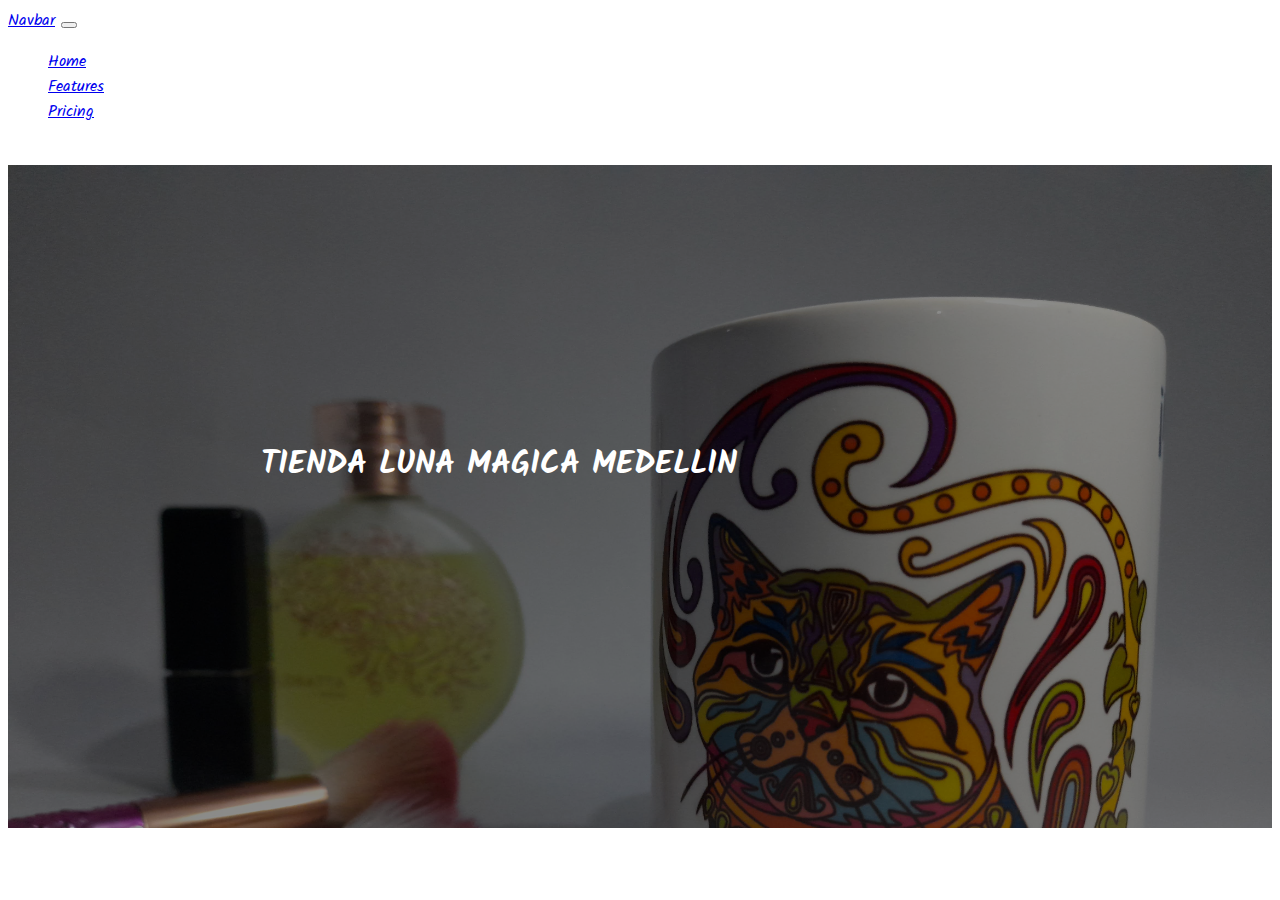
==== index.html @ 4fd4b734 "Se agrega fotografia y se cambian los titulos" ====
<!DOCTYPE html>
<html lang="en">
<head>
    <meta charset="UTF-8">
    <meta http-equiv="X-UA-Compatible" content="IE=edge">
    <meta name="viewport" content="width=device-width, initial-scale=1.0">
    <title>TIENDA LUNA MAGICA</title>
    <!-- CSS only -->
    <link href="https://cdn.jsdelivr.net/npm/bootstrap@5.2.0-beta1/dist/css/bootstrap.min.css" rel="stylesheet" integrity="sha384-0evHe/X+R7YkIZDRvuzKMRqM+OrBnVFBL6DOitfPri4tjfHxaWutUpFmBp4vmVor" crossorigin="anonymous">
    <link rel="stylesheet" href="https://cdn.jsdelivr.net/npm/bootstrap-icons@1.9.0/font/bootstrap-icons.css">
    <link rel="stylesheet" href="https://cdnjs.cloudflare.com/ajax/libs/animate.css/4.1.1/animate.min.css"/>
    <link rel="preconnect" href="https://fonts.googleapis.com">
    <link rel="preconnect" href="https://fonts.gstatic.com" crossorigin>
    <link href="https://fonts.googleapis.com/css2?family=Delius&family=Just+Another+Hand&family=Kalam&display=swap" rel="stylesheet">
    <link rel="stylesheet" href="./assets/styles/estilos.css">
</head>
<body class="fuente">

    <header>
        <nav class="navbar navbar-expand-lg bg-dark navbar-dark animate__animated animate__rubberBand">
            <div class="container-fluid">
              <a class="navbar-brand" href="#">Navbar</a>
              <button class="navbar-toggler" type="button" data-bs-toggle="collapse" data-bs-target="#navbarNav" aria-controls="navbarNav" aria-expanded="false" aria-label="Toggle navigation">
                <span class="navbar-toggler-icon"></span>
              </button>
              <div class="collapse navbar-collapse" id="navbarNav">
                <ul class="navbar-nav">
                  <li class="nav-item">
                    <a class="nav-link active" aria-current="page" href="#">Home</a>
                  </li>
                  <li class="nav-item">
                    <a class="nav-link" href="#">Features</a>
                  </li>
                  <li class="nav-item">
                    <a class="nav-link" href="#">Pricing</a>
                  </li>
                  <li class="nav-item">
                    <a class="nav-link disabled">Disabled</a>
                  </li>
                </ul>
              </div>
            </div>
        </nav>
    </header>
    <main>
     
      <section class="banner">
        <h1>TIENDA LUNA MAGICA MEDELLIN</h1>
      </section>
    </main>
    <footer>

    </footer>
   
    

    <!-- JavaScript Bundle with Popper -->
    <script src="https://cdn.jsdelivr.net/npm/bootstrap@5.2.0-beta1/dist/js/bootstrap.bundle.min.js" integrity="sha384-pprn3073KE6tl6bjs2QrFaJGz5/SUsLqktiwsUTF55Jfv3qYSDhgCecCxMW52nD2" crossorigin="anonymous"></script>
</body>
</html>
---- assets/styles/estilos.css ----
.banner{
    background-image: url("..//img/muggato.jpg");
    padding: 20% 30% 25% 20%;
    background-size: cover;
    background-position: top center;
    position: relative;
    z-index:1;
}

.banner::after{
    content: '';
    height: 100%;
    width:100%;
    background-color: black;
    position:absolute;
    top:0;
    left:0;
    opacity: 0.45;
    z-index: -1;
}

.fuente{
    font-family: 'Delius', cursive;
    font-family: 'Just Another Hand', cursive;
    font-family: 'Kalam', cursive;
    color:white;
}
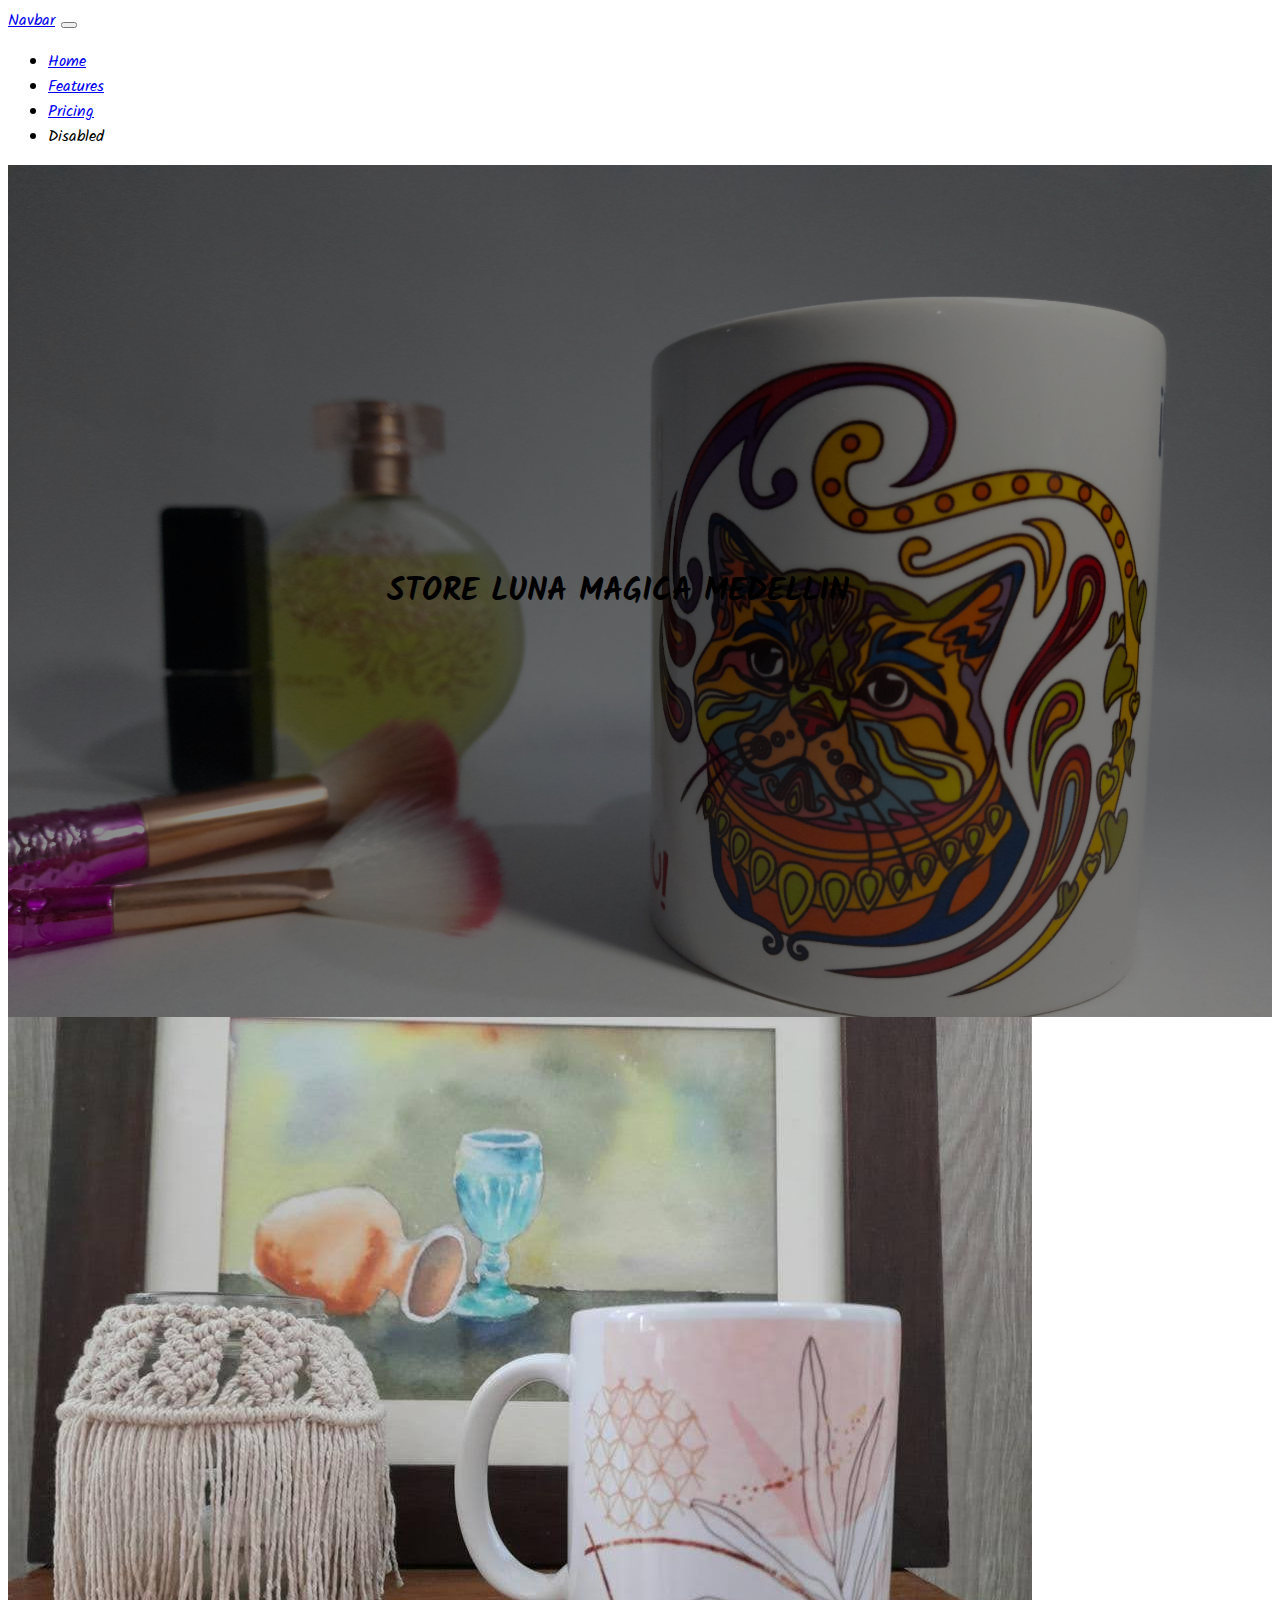
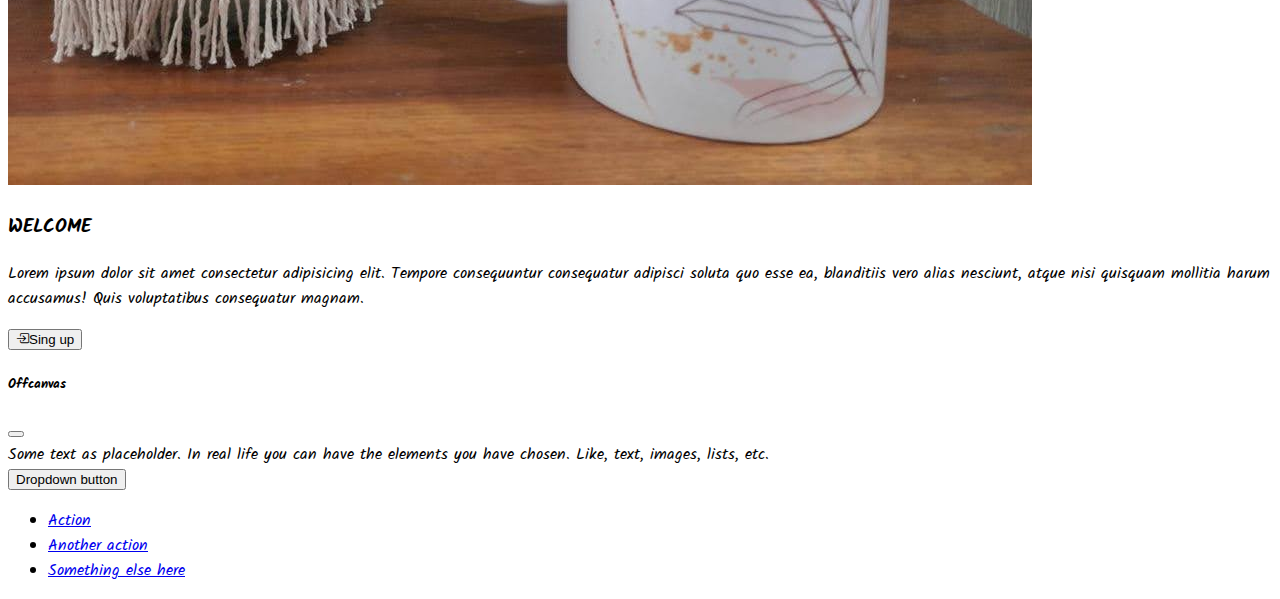
==== commit f2a4839b: "Creando Tienda" ====
--- a/index.html
+++ b/index.html
@@ -4,7 +4,7 @@
     <meta charset="UTF-8">
     <meta http-equiv="X-UA-Compatible" content="IE=edge">
     <meta name="viewport" content="width=device-width, initial-scale=1.0">
-    <title>TIENDA LUNA MAGICA</title>
+    <title>SHOP LUNA MAGICA</title>
     <!-- CSS only -->
     <link href="https://cdn.jsdelivr.net/npm/bootstrap@5.2.0-beta1/dist/css/bootstrap.min.css" rel="stylesheet" integrity="sha384-0evHe/X+R7YkIZDRvuzKMRqM+OrBnVFBL6DOitfPri4tjfHxaWutUpFmBp4vmVor" crossorigin="anonymous">
     <link rel="stylesheet" href="https://cdn.jsdelivr.net/npm/bootstrap-icons@1.9.0/font/bootstrap-icons.css">
@@ -44,8 +44,48 @@
     </header>
     <main>
      
-      <section class="banner">
-        <h1>TIENDA LUNA MAGICA MEDELLIN</h1>
+      <section class="banner text-white">
+        <h1>STORE LUNA MAGICA MEDELLIN</h1>
+      </section>
+      <section>
+        <div class="container mt-5">
+          <div class="row">
+            <div class="col-12 col-md-8">
+              <img src="./assets/img/MUG FLORES.jpg" alt="" class="img-fluid w-100">
+            </div>
+            <div class="col-12 col-md-4 align-self-center">
+              <h3>WELCOME</h3>
+              <P>Lorem ipsum dolor sit amet consectetur adipisicing elit. 
+                Tempore consequuntur consequatur adipisci soluta quo esse ea,
+                 blanditiis vero alias nesciunt, atque nisi quisquam mollitia 
+                 harum accusamus! Quis voluptatibus consequatur magnam.</P>
+              <button class="btn btn-primary" type="button" data-bs-toggle="offcanvas" data-bs-target="#offcanvasExample" aria-controls="offcanvasExample"><i class="bi bi-box-arrow-in-right me-2"></i>Sing up</button>
+            </div>
+          </div>
+        </div>
+      </section>
+      <section>
+        <div class="offcanvas offcanvas-end" tabindex="-1" id="offcanvasExample" aria-labelledby="offcanvasExampleLabel">
+          <div class="offcanvas-header">
+            <h5 class="offcanvas-title" id="offcanvasExampleLabel">Offcanvas</h5>
+            <button type="button" class="btn-close" data-bs-dismiss="offcanvas" aria-label="Close"></button>
+          </div>
+          <div class="offcanvas-body">
+            <div>
+              Some text as placeholder. In real life you can have the elements you have chosen. Like, text, images, lists, etc.
+            </div>
+            <div class="dropdown mt-3">
+              <button class="btn btn-secondary dropdown-toggle" type="button" data-bs-toggle="dropdown">
+                Dropdown button
+              </button>
+              <ul class="dropdown-menu">
+                <li><a class="dropdown-item" href="#">Action</a></li>
+                <li><a class="dropdown-item" href="#">Another action</a></li>
+                <li><a class="dropdown-item" href="#">Something else here</a></li>
+              </ul>
+            </div>
+          </div>
+        </div>
       </section>
     </main>
     <footer>
--- a/assets/styles/estilos.css
+++ b/assets/styles/estilos.css
@@ -1,6 +1,6 @@
 .banner{
     background-image: url("..//img/muggato.jpg");
-    padding: 20% 30% 25% 20%;
+    padding: 30% 30% 30% 30%;
     background-size: cover;
     background-position: top center;
     position: relative;
@@ -23,5 +23,4 @@
     font-family: 'Delius', cursive;
     font-family: 'Just Another Hand', cursive;
     font-family: 'Kalam', cursive;
-    color:white;
 }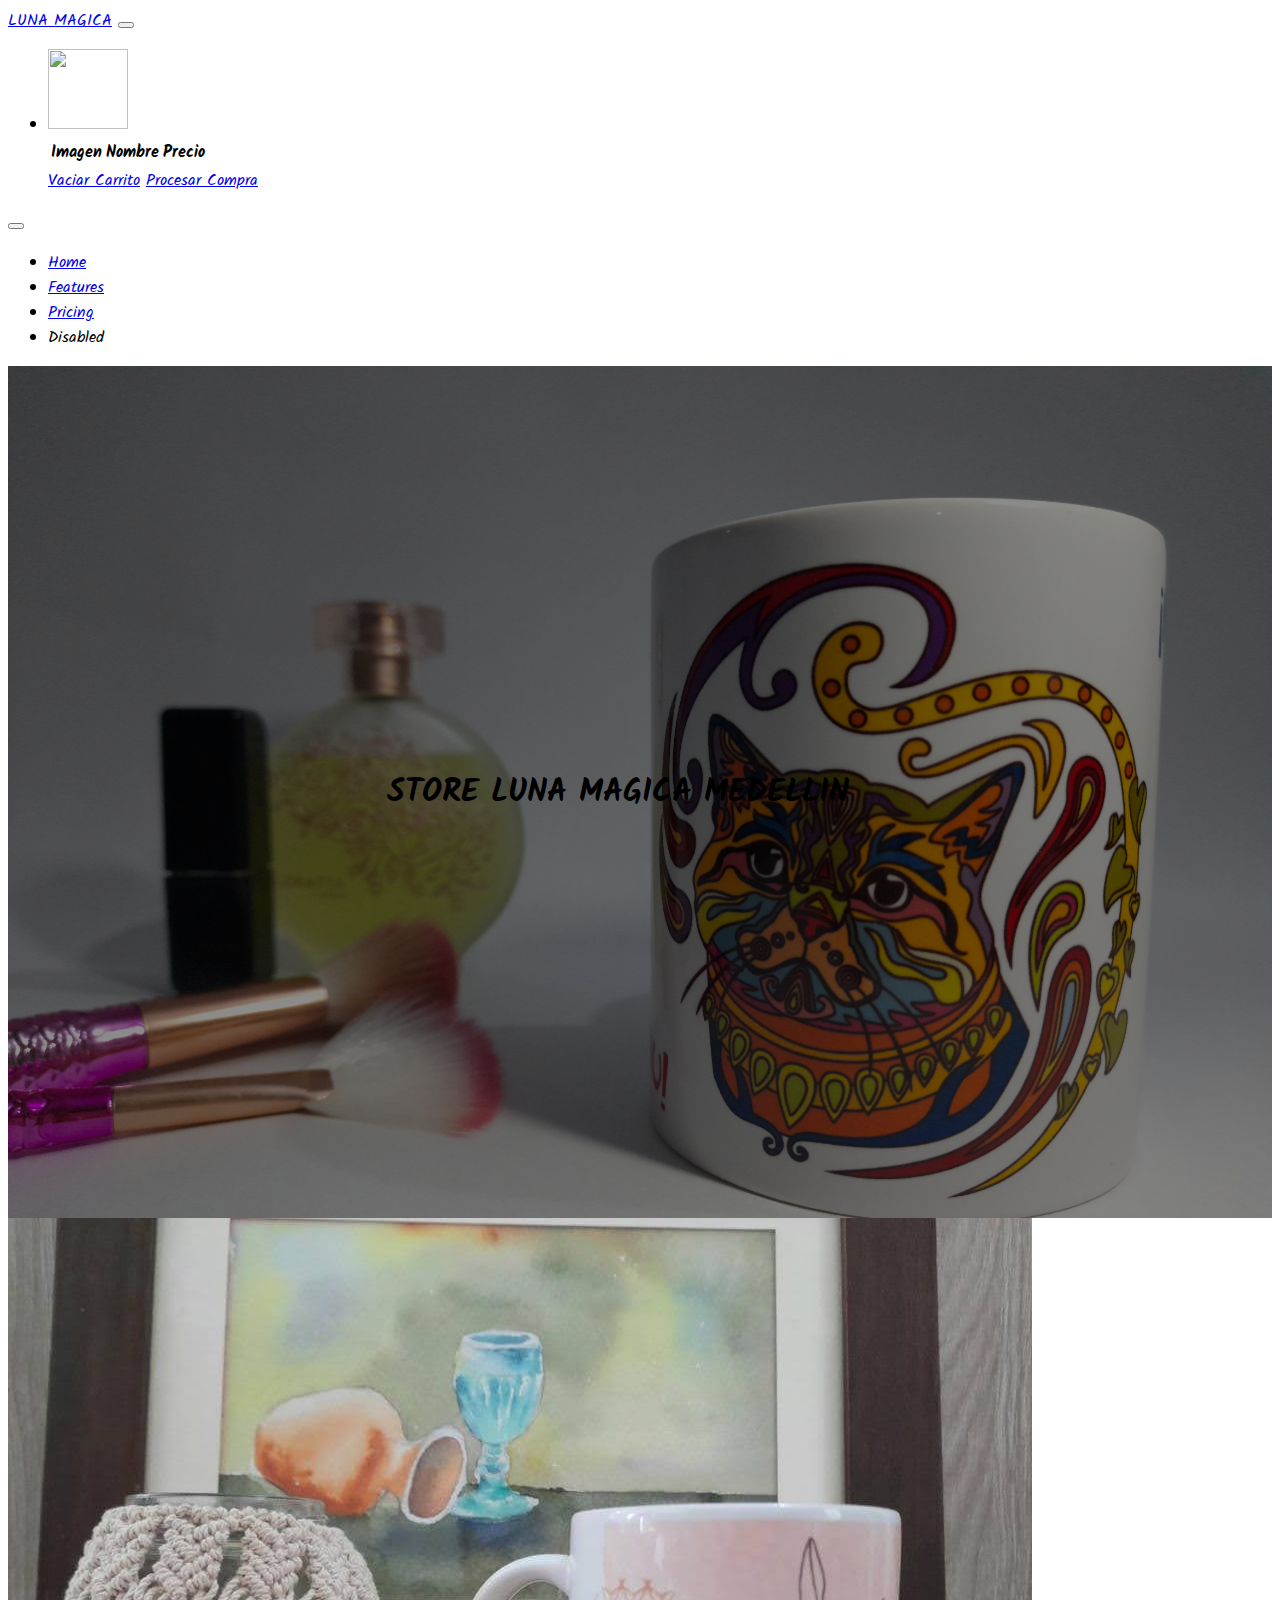
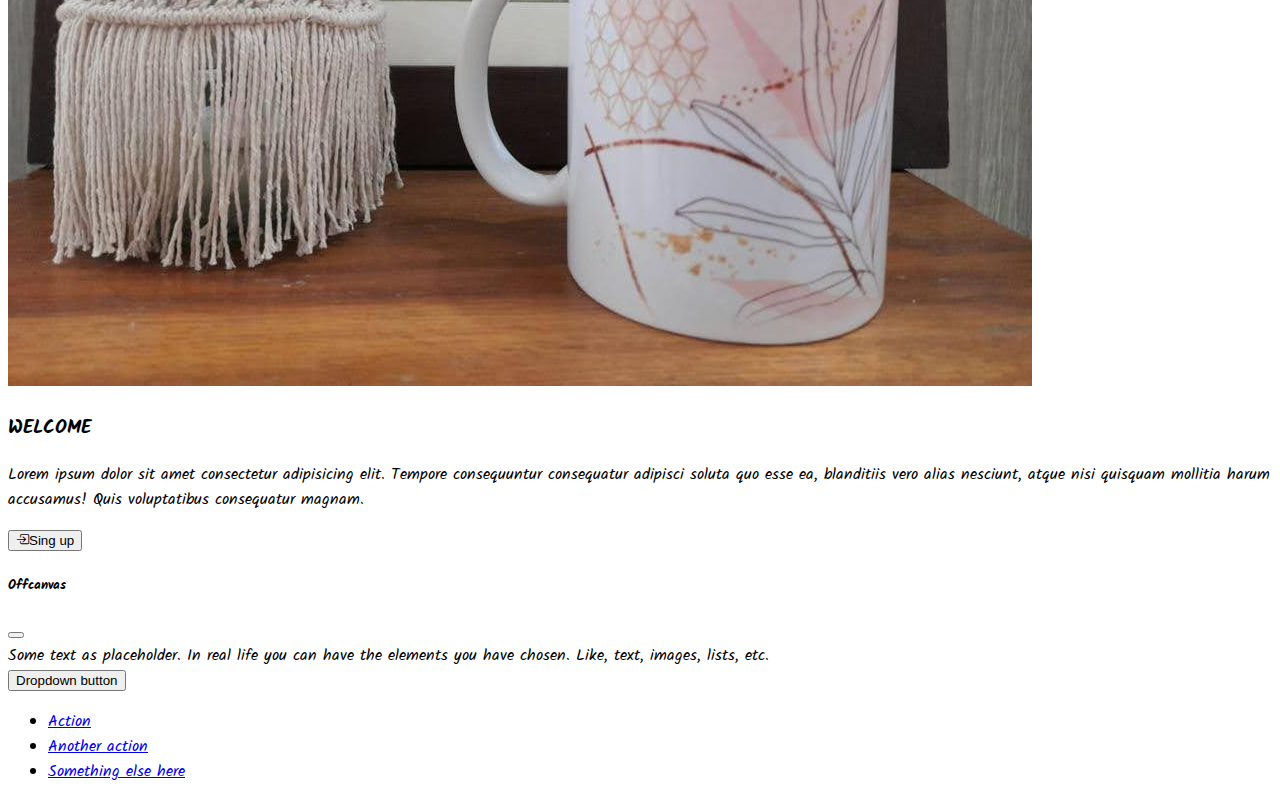
==== commit 5fa34a7a: "creacion de calificacion con estrellas y tratar de hacer el carrito de compras funcional" ====
--- a/index.html
+++ b/index.html
@@ -1,100 +1,140 @@
 <!DOCTYPE html>
 <html lang="en">
+
 <head>
-    <meta charset="UTF-8">
-    <meta http-equiv="X-UA-Compatible" content="IE=edge">
-    <meta name="viewport" content="width=device-width, initial-scale=1.0">
-    <title>SHOP LUNA MAGICA</title>
-    <!-- CSS only -->
-    <link href="https://cdn.jsdelivr.net/npm/bootstrap@5.2.0-beta1/dist/css/bootstrap.min.css" rel="stylesheet" integrity="sha384-0evHe/X+R7YkIZDRvuzKMRqM+OrBnVFBL6DOitfPri4tjfHxaWutUpFmBp4vmVor" crossorigin="anonymous">
-    <link rel="stylesheet" href="https://cdn.jsdelivr.net/npm/bootstrap-icons@1.9.0/font/bootstrap-icons.css">
-    <link rel="stylesheet" href="https://cdnjs.cloudflare.com/ajax/libs/animate.css/4.1.1/animate.min.css"/>
-    <link rel="preconnect" href="https://fonts.googleapis.com">
-    <link rel="preconnect" href="https://fonts.gstatic.com" crossorigin>
-    <link href="https://fonts.googleapis.com/css2?family=Delius&family=Just+Another+Hand&family=Kalam&display=swap" rel="stylesheet">
-    <link rel="stylesheet" href="./assets/styles/estilos.css">
+  <meta charset="UTF-8">
+  <meta http-equiv="X-UA-Compatible" content="IE=edge">
+  <meta name="viewport" content="width=device-width, initial-scale=1.0">
+  <title>SHOP LUNA MAGICA</title>
+
+  <!-- CSS only -->
+  <link href="https://cdn.jsdelivr.net/npm/bootstrap@5.2.0-beta1/dist/css/bootstrap.min.css" rel="stylesheet"
+    integrity="sha384-0evHe/X+R7YkIZDRvuzKMRqM+OrBnVFBL6DOitfPri4tjfHxaWutUpFmBp4vmVor" crossorigin="anonymous">
+  <link rel="stylesheet" href="https://cdn.jsdelivr.net/npm/bootstrap-icons@1.9.0/font/bootstrap-icons.css">
+  <link rel="stylesheet" href="https://cdnjs.cloudflare.com/ajax/libs/animate.css/4.1.1/animate.min.css" />
+  <link rel="preconnect" href="https://fonts.googleapis.com">
+  <link rel="preconnect" href="https://fonts.gstatic.com" crossorigin>
+  <link href="https://fonts.googleapis.com/css2?family=Delius&family=Just+Another+Hand&family=Kalam&display=swap"
+    rel="stylesheet">
+  <link rel="stylesheet" href="./assets/styles/estilos.css">
 </head>
+
 <body class="fuente">
 
-    <header>
-        <nav class="navbar navbar-expand-lg bg-dark navbar-dark animate__animated animate__rubberBand">
-            <div class="container-fluid">
-              <a class="navbar-brand" href="#">Navbar</a>
-              <button class="navbar-toggler" type="button" data-bs-toggle="collapse" data-bs-target="#navbarNav" aria-controls="navbarNav" aria-expanded="false" aria-label="Toggle navigation">
-                <span class="navbar-toggler-icon"></span>
-              </button>
-              <div class="collapse navbar-collapse" id="navbarNav">
-                <ul class="navbar-nav">
-                  <li class="nav-item">
-                    <a class="nav-link active" aria-current="page" href="#">Home</a>
-                  </li>
-                  <li class="nav-item">
-                    <a class="nav-link" href="#">Features</a>
-                  </li>
-                  <li class="nav-item">
-                    <a class="nav-link" href="#">Pricing</a>
-                  </li>
-                  <li class="nav-item">
-                    <a class="nav-link disabled">Disabled</a>
-                  </li>
-                </ul>
+  <header>
+    <nav class="navbar navbar-expand-lg bg-dark navbar-dark animate__animated animate__rubberBand">
+      <div class="container-fluid">
+        <a class="navbar-brand" href="#">LUNA MAGICA</a>
+        <button class="navbar-toggler" type="button" data-toggle="collapse" data-target="#navbarCollapse"
+          aria-controls="navbarCollapse" aria-expanded="false" aria-label="Toggle navigation">
+          <span class="navbar-toggler-icon"></span>
+        </button>
+        <div class="collapse navbar-collapse" id="navbarCollapse">
+          <ul class="navbar-nav mr-auto">
+            <li class="nav-item dropdown">
+              <img src="https://firebasestorage.googleapis.com/v0/b/tiendasuralmm.appspot.com/o/pngwing.com.png?alt=media&token=bc945079-8e1c-441e-b361-f908c00dd432" class="nav-link dropdown-toggle img-fluid" height="80px" width="80px" href="#"
+                id="dropdown01" data-toggle="dropdown" aria-haspopup="true" aria-expanded="false"></img>
+              <div id="carrito" class="dropdown-menu" aria-labelledby="navbarCollapse">
+                <table id="lista-carrito" class="table">
+                  <thead>
+                    <tr>
+                      <th>Imagen</th>
+                      <th>Nombre</th>
+                      <th>Precio</th>
+                      <th></th>
+                    </tr>
+                  </thead>
+                  <tbody></tbody>
+                </table>
+
+                <a href="#" id="vaciar-carrito" class="btn btn-primary btn-block">Vaciar Carrito</a>
+                <a href="#" id="procesar-pedido" class="btn btn-danger btn-block">Procesar
+                  Compra</a>
               </div>
-            </div>
-        </nav>
-    </header>
-    <main>
-     
-      <section class="banner text-white">
-        <h1>STORE LUNA MAGICA MEDELLIN</h1>
-      </section>
-      <section>
-        <div class="container mt-5">
-          <div class="row">
-            <div class="col-12 col-md-8">
-              <img src="./assets/img/MUG FLORES.jpg" alt="" class="img-fluid w-100">
-            </div>
-            <div class="col-12 col-md-4 align-self-center">
-              <h3>WELCOME</h3>
-              <P>Lorem ipsum dolor sit amet consectetur adipisicing elit. 
-                Tempore consequuntur consequatur adipisci soluta quo esse ea,
-                 blanditiis vero alias nesciunt, atque nisi quisquam mollitia 
-                 harum accusamus! Quis voluptatibus consequatur magnam.</P>
-              <button class="btn btn-primary" type="button" data-bs-toggle="offcanvas" data-bs-target="#offcanvasExample" aria-controls="offcanvasExample"><i class="bi bi-box-arrow-in-right me-2"></i>Sing up</button>
-            </div>
+            </li>
+          </ul>
+        </div>
+        <button class="navbar-toggler" type="button" data-bs-toggle="collapse" data-bs-target="#navbarNav"
+          aria-controls="navbarNav" aria-expanded="false" aria-label="Toggle navigation">
+          <span class="navbar-toggler-icon"></span>
+        </button>
+        <div class="collapse navbar-collapse" id="navbarNav">
+          <ul class="navbar-nav">
+            <li class="nav-item">
+              <a class="nav-link active" aria-current="page" href="#">Home</a>
+            </li>
+            <li class="nav-item">
+              <a class="nav-link" href="#">Features</a>
+            </li>
+            <li class="nav-item">
+              <a class="nav-link" href="#">Pricing</a>
+            </li>
+            <li class="nav-item">
+              <a class="nav-link disabled">Disabled</a>
+            </li>
+          </ul>
+        </div>
+      </div>
+    </nav>
+  </header>
+  <main>
+    <section class="banner text-white">
+      <h1>STORE LUNA MAGICA MEDELLIN</h1>
+    </section>
+    <section>
+      <div class="container mt-5">
+        <div class="row">
+          <div class="col-12 col-md-8">
+            <img src="./assets/img/MUG FLORES.jpg" alt="" class="img-fluid w-100">
+          </div>
+          <div class="col-12 col-md-4 align-self-center">
+            <h3>WELCOME</h3>
+            <P>Lorem ipsum dolor sit amet consectetur adipisicing elit.
+              Tempore consequuntur consequatur adipisci soluta quo esse ea,
+              blanditiis vero alias nesciunt, atque nisi quisquam mollitia
+              harum accusamus! Quis voluptatibus consequatur magnam.</P>
+            <button class="btn btn-primary" type="button" data-bs-toggle="offcanvas" data-bs-target="#offcanvasExample"
+              aria-controls="offcanvasExample"><i class="bi bi-box-arrow-in-right me-2"></i>Sing up</button>
           </div>
         </div>
-      </section>
-      <section>
-        <div class="offcanvas offcanvas-end" tabindex="-1" id="offcanvasExample" aria-labelledby="offcanvasExampleLabel">
-          <div class="offcanvas-header">
-            <h5 class="offcanvas-title" id="offcanvasExampleLabel">Offcanvas</h5>
-            <button type="button" class="btn-close" data-bs-dismiss="offcanvas" aria-label="Close"></button>
+      </div>
+    </section>
+    <section>
+      <div class="offcanvas offcanvas-end" tabindex="-1" id="offcanvasExample" aria-labelledby="offcanvasExampleLabel">
+        <div class="offcanvas-header">
+          <h5 class="offcanvas-title" id="offcanvasExampleLabel">Offcanvas</h5>
+          <button type="button" class="btn-close" data-bs-dismiss="offcanvas" aria-label="Close"></button>
+        </div>
+        <div class="offcanvas-body">
+          <div>
+            Some text as placeholder. In real life you can have the elements you have chosen. Like, text, images, lists,
+            etc.
           </div>
-          <div class="offcanvas-body">
-            <div>
-              Some text as placeholder. In real life you can have the elements you have chosen. Like, text, images, lists, etc.
-            </div>
-            <div class="dropdown mt-3">
-              <button class="btn btn-secondary dropdown-toggle" type="button" data-bs-toggle="dropdown">
-                Dropdown button
-              </button>
-              <ul class="dropdown-menu">
-                <li><a class="dropdown-item" href="#">Action</a></li>
-                <li><a class="dropdown-item" href="#">Another action</a></li>
-                <li><a class="dropdown-item" href="#">Something else here</a></li>
-              </ul>
-            </div>
+          <div class="dropdown mt-3">
+            <button class="btn btn-secondary dropdown-toggle" type="button" data-bs-toggle="dropdown">
+              Dropdown button
+            </button>
+            <ul class="dropdown-menu">
+              <li><a class="dropdown-item" href="#">Action</a></li>
+              <li><a class="dropdown-item" href="#">Another action</a></li>
+              <li><a class="dropdown-item" href="#">Something else here</a></li>
+            </ul>
           </div>
         </div>
-      </section>
-    </main>
-    <footer>
+      </div>
+    </section>
+  </main>
+  <footer>
 
-    </footer>
-   
-    
+  </footer>
 
-    <!-- JavaScript Bundle with Popper -->
-    <script src="https://cdn.jsdelivr.net/npm/bootstrap@5.2.0-beta1/dist/js/bootstrap.bundle.min.js" integrity="sha384-pprn3073KE6tl6bjs2QrFaJGz5/SUsLqktiwsUTF55Jfv3qYSDhgCecCxMW52nD2" crossorigin="anonymous"></script>
+
+
+  <!-- JavaScript Bundle with Popper -->
+
+  <script src="https://cdn.jsdelivr.net/npm/bootstrap@5.2.0-beta1/dist/js/bootstrap.bundle.min.js"
+    integrity="sha384-pprn3073KE6tl6bjs2QrFaJGz5/SUsLqktiwsUTF55Jfv3qYSDhgCecCxMW52nD2"
+    crossorigin="anonymous"></script>
 </body>
+
 </html>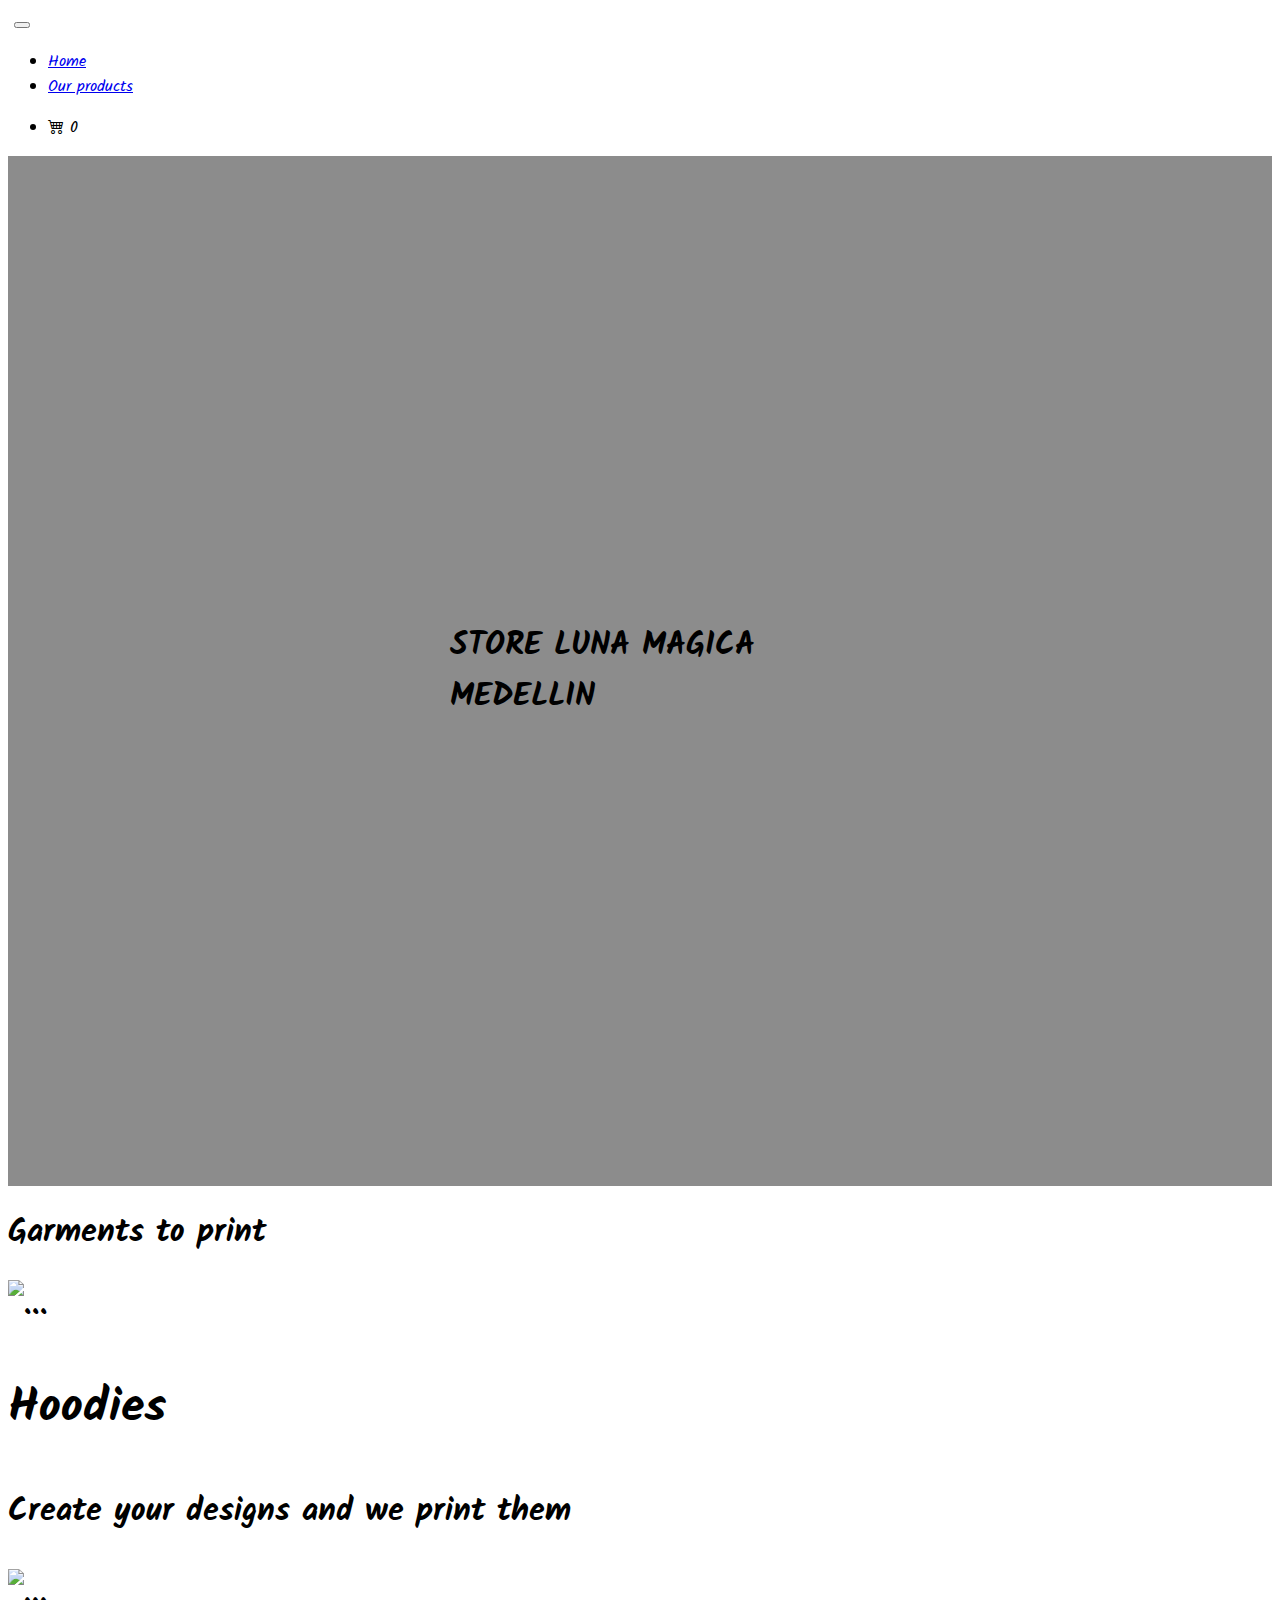
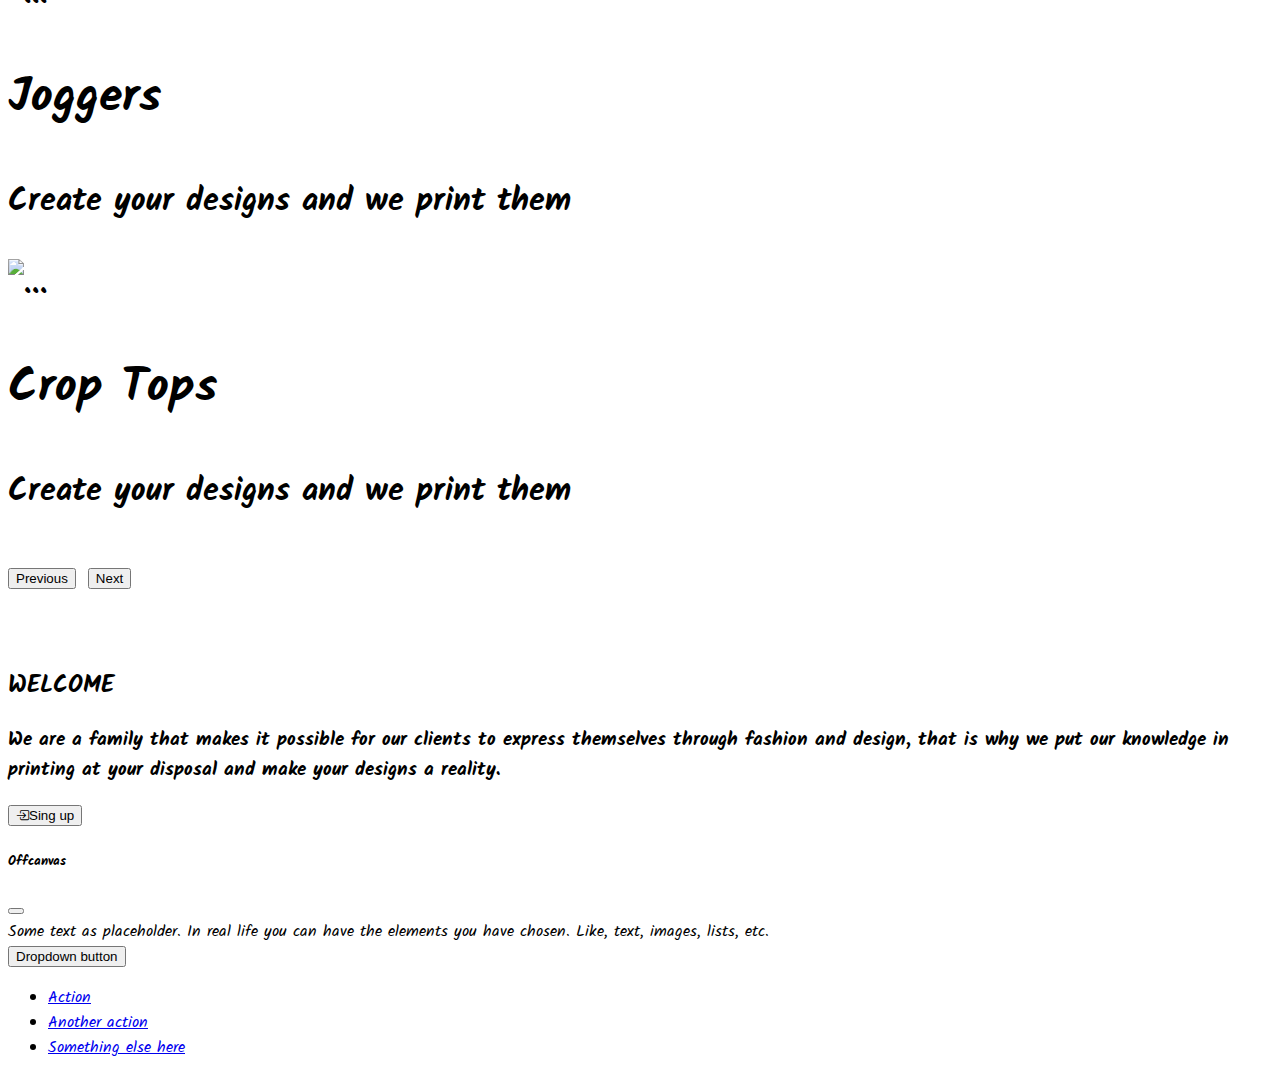
==== commit aedfb2d2: "Se modificaron las imagenes, se hizo el carrito de compras, se cambióo el idioma, se orginaizó el ba" ====
--- a/index.html
+++ b/index.html
@@ -22,77 +22,89 @@
 <body class="fuente">
 
   <header>
-    <nav class="navbar navbar-expand-lg bg-dark navbar-dark animate__animated animate__rubberBand">
-      <div class="container-fluid">
-        <a class="navbar-brand" href="#">LUNA MAGICA</a>
-        <button class="navbar-toggler" type="button" data-toggle="collapse" data-target="#navbarCollapse"
-          aria-controls="navbarCollapse" aria-expanded="false" aria-label="Toggle navigation">
-          <span class="navbar-toggler-icon"></span>
-        </button>
-        <div class="collapse navbar-collapse" id="navbarCollapse">
-          <ul class="navbar-nav mr-auto">
-            <li class="nav-item dropdown">
-              <img src="https://firebasestorage.googleapis.com/v0/b/tiendasuralmm.appspot.com/o/pngwing.com.png?alt=media&token=bc945079-8e1c-441e-b361-f908c00dd432" class="nav-link dropdown-toggle img-fluid" height="80px" width="80px" href="#"
-                id="dropdown01" data-toggle="dropdown" aria-haspopup="true" aria-expanded="false"></img>
-              <div id="carrito" class="dropdown-menu" aria-labelledby="navbarCollapse">
-                <table id="lista-carrito" class="table">
-                  <thead>
-                    <tr>
-                      <th>Imagen</th>
-                      <th>Nombre</th>
-                      <th>Precio</th>
-                      <th></th>
-                    </tr>
-                  </thead>
-                  <tbody></tbody>
-                </table>
-
-                <a href="#" id="vaciar-carrito" class="btn btn-primary btn-block">Vaciar Carrito</a>
-                <a href="#" id="procesar-pedido" class="btn btn-danger btn-block">Procesar
-                  Compra</a>
-              </div>
-            </li>
-          </ul>
+    <nav class="navbar navbar-expand-lg bg-white navbar-white fixed-top"> 
+        <div class="container-fluid">
+            <img src="https://firebasestorage.googleapis.com/v0/b/tiendasuralmm.appspot.com/o/LOGO%20LM.png?alt=media&token=22d0e143-7b17-4a8d-b4b5-7067cfffbb45 " alt="" class="img-fluid w-40">
+            <button class="navbar-toggler" type="button" data-bs-toggle="collapse" data-bs-target="#navbarNav"
+                aria-controls="navbarNav" aria-expanded="false" aria-label="Toggle navigation">
+                <span class="navbar-toggler-icon"></span>
+            </button>
+            <div class="collapse navbar-collapse" id="navbarNav">
+                <ul class="navbar-nav">
+                    <li class="nav-item">
+                        <a class="nav-link active fs-2" aria-current="page" href="#">Home</a>
+                    </li>
+                    <li class="nav-item">
+                        <a class="nav-link fs-2" href="./src/views/tienda.html">Our products</a>
+                    </li>
+                </ul>
+                <ul class="navbar-nav ms-auto">
+                    <li class="nav-item">
+                        <a class="nav-link">
+                            <i class="bi bi-cart4 fs-2"></i>
+                            <span
+                                class="position-absolute top-10 start-10 translate-middle badge rounded-pill bg-danger"
+                                id="pildora">
+                                0
+                            </span>
+                        </a>
+                    </li>
+                </ul>
+            </div>
         </div>
-        <button class="navbar-toggler" type="button" data-bs-toggle="collapse" data-bs-target="#navbarNav"
-          aria-controls="navbarNav" aria-expanded="false" aria-label="Toggle navigation">
-          <span class="navbar-toggler-icon"></span>
-        </button>
-        <div class="collapse navbar-collapse" id="navbarNav">
-          <ul class="navbar-nav">
-            <li class="nav-item">
-              <a class="nav-link active" aria-current="page" href="#">Home</a>
-            </li>
-            <li class="nav-item">
-              <a class="nav-link" href="#">Features</a>
-            </li>
-            <li class="nav-item">
-              <a class="nav-link" href="#">Pricing</a>
-            </li>
-            <li class="nav-item">
-              <a class="nav-link disabled">Disabled</a>
-            </li>
-          </ul>
-        </div>
-      </div>
     </nav>
-  </header>
+</header>
   <main>
     <section class="banner text-white">
       <h1>STORE LUNA MAGICA MEDELLIN</h1>
     </section>
+    <div id="carouselExampleControls" class="mt-4 mb-4 container container- fluid carousel slide"
+        data-bs-ride="carousel">
+        <div id="UNIVERSOS" class="carousel-inner">
+            <h1 class="text-center text-danger">Garments to print<h1>
+                    <div class="carousel-item active">
+                        <img src="https://firebasestorage.googleapis.com/v0/b/tiendasuralmm.appspot.com/o/WhatsApp%20Image%202022-08-21%20at%2010.29.25%20PM.jpeg?alt=media&token=3268a30c-952f-4297-9938-12c94c659ab9" class="d-block w-100" alt="...">
+                        <div class="carousel-caption d-none d-md-block">
+                            <h2 class="text-white">Hoodies</h2>
+                            <p class="fs-2 text-white">Create your designs and we print them</p>
+                        </div>
+                    </div>
+                    <div class="carousel-item">
+                        <img src="https://firebasestorage.googleapis.com/v0/b/tiendasuralmm.appspot.com/o/WhatsApp%20Image%202022-08-21%20at%2010.30.03%20PM.jpeg?alt=media&token=82d26ba8-e2f9-401a-9bf8-bee4523693da" class="d-block w-100" alt="...">
+                        <div class="carousel-caption d-none d-md-block">
+                            <h2 class="text-warning">Joggers</h2>
+                            <p class="fs-2 text-warning ">Create your designs and we print them</p>
+                        </div>
+                    </div>
+                    <div class="carousel-item">
+                        <img src="https://firebasestorage.googleapis.com/v0/b/tiendasuralmm.appspot.com/o/WhatsApp%20Image%202022-08-21%20at%2010.40.39%20PM.jpeg?alt=media&token=54ee3870-b054-4670-a345-71ec929a7bbc" class="d-block w-100" alt="...">
+                        <div class="carousel-caption d-none d-md-block">
+                            <h2 class="text-white">Crop Tops</h2>
+                            <p class="fs-2 text-white ">Create your designs and we print them</p>
+                        </div>
+                    </div>
+                    <button class="carousel-control-prev" type="button" data-bs-target="#carouselExampleControls"
+                        data-bs-slide="prev">
+                        <span class="carousel-control-prev-icon" aria-hidden="true"></span>
+                        <span class="visually-hidden">Previous</span>
+                    </button>
+                    <button class="carousel-control-next" type="button" data-bs-target="#carouselExampleControls"
+                        data-bs-slide="next">
+                        <span class="carousel-control-next-icon" aria-hidden="true"></span>
+                        <span class="visually-hidden">Next</span>
+                    </button>
+        </div>
+    </div>
     <section>
       <div class="container mt-5">
         <div class="row">
           <div class="col-12 col-md-8">
-            <img src="./assets/img/MUG FLORES.jpg" alt="" class="img-fluid w-100">
+            <img src="https://firebasestorage.googleapis.com/v0/b/tiendasuralmm.appspot.com/o/azul1.webp?alt=media&token=1fa7bdeb-3cb6-4647-a988-6df6b3a371dc" alt="" class="img-fluid w-100">
           </div>
           <div class="col-12 col-md-4 align-self-center">
-            <h3>WELCOME</h3>
-            <P>Lorem ipsum dolor sit amet consectetur adipisicing elit.
-              Tempore consequuntur consequatur adipisci soluta quo esse ea,
-              blanditiis vero alias nesciunt, atque nisi quisquam mollitia
-              harum accusamus! Quis voluptatibus consequatur magnam.</P>
+            <h2>WELCOME</h2>
+            <h3>We are a family that makes it possible for our clients to express themselves through fashion and design, 
+              that is why we put our knowledge in printing at your disposal and make your designs a reality.</h3>
             <button class="btn btn-primary" type="button" data-bs-toggle="offcanvas" data-bs-target="#offcanvasExample"
               aria-controls="offcanvasExample"><i class="bi bi-box-arrow-in-right me-2"></i>Sing up</button>
           </div>
@@ -130,11 +142,14 @@
 
 
 
+  <script src="../controllers/aprendiendoarraymetodos.js"></script>
+  <script src="../controllers/ampliarinformacion.js"></script>
   <!-- JavaScript Bundle with Popper -->
 
   <script src="https://cdn.jsdelivr.net/npm/bootstrap@5.2.0-beta1/dist/js/bootstrap.bundle.min.js"
     integrity="sha384-pprn3073KE6tl6bjs2QrFaJGz5/SUsLqktiwsUTF55Jfv3qYSDhgCecCxMW52nD2"
     crossorigin="anonymous"></script>
+    
 </body>
 
 </html>--- a/assets/styles/estilos.css
+++ b/assets/styles/estilos.css
@@ -1,6 +1,6 @@
 .banner{
-    background-image: url("..//img/muggato.jpg");
-    padding: 30% 30% 30% 30%;
+    background-image: url("https://firebasestorage.googleapis.com/v0/b/tiendasuralmm.appspot.com/o/azul2.webp?alt=media&token=4a90d1d7-1046-4c18-a577-a3227c2d5086");
+    padding: 35% 35% 35% 35%;
     background-size: cover;
     background-position: top center;
     position: relative;
@@ -23,4 +23,7 @@
     font-family: 'Delius', cursive;
     font-family: 'Just Another Hand', cursive;
     font-family: 'Kalam', cursive;
+}
+#cuadros{
+    background-color: lightpink;
 }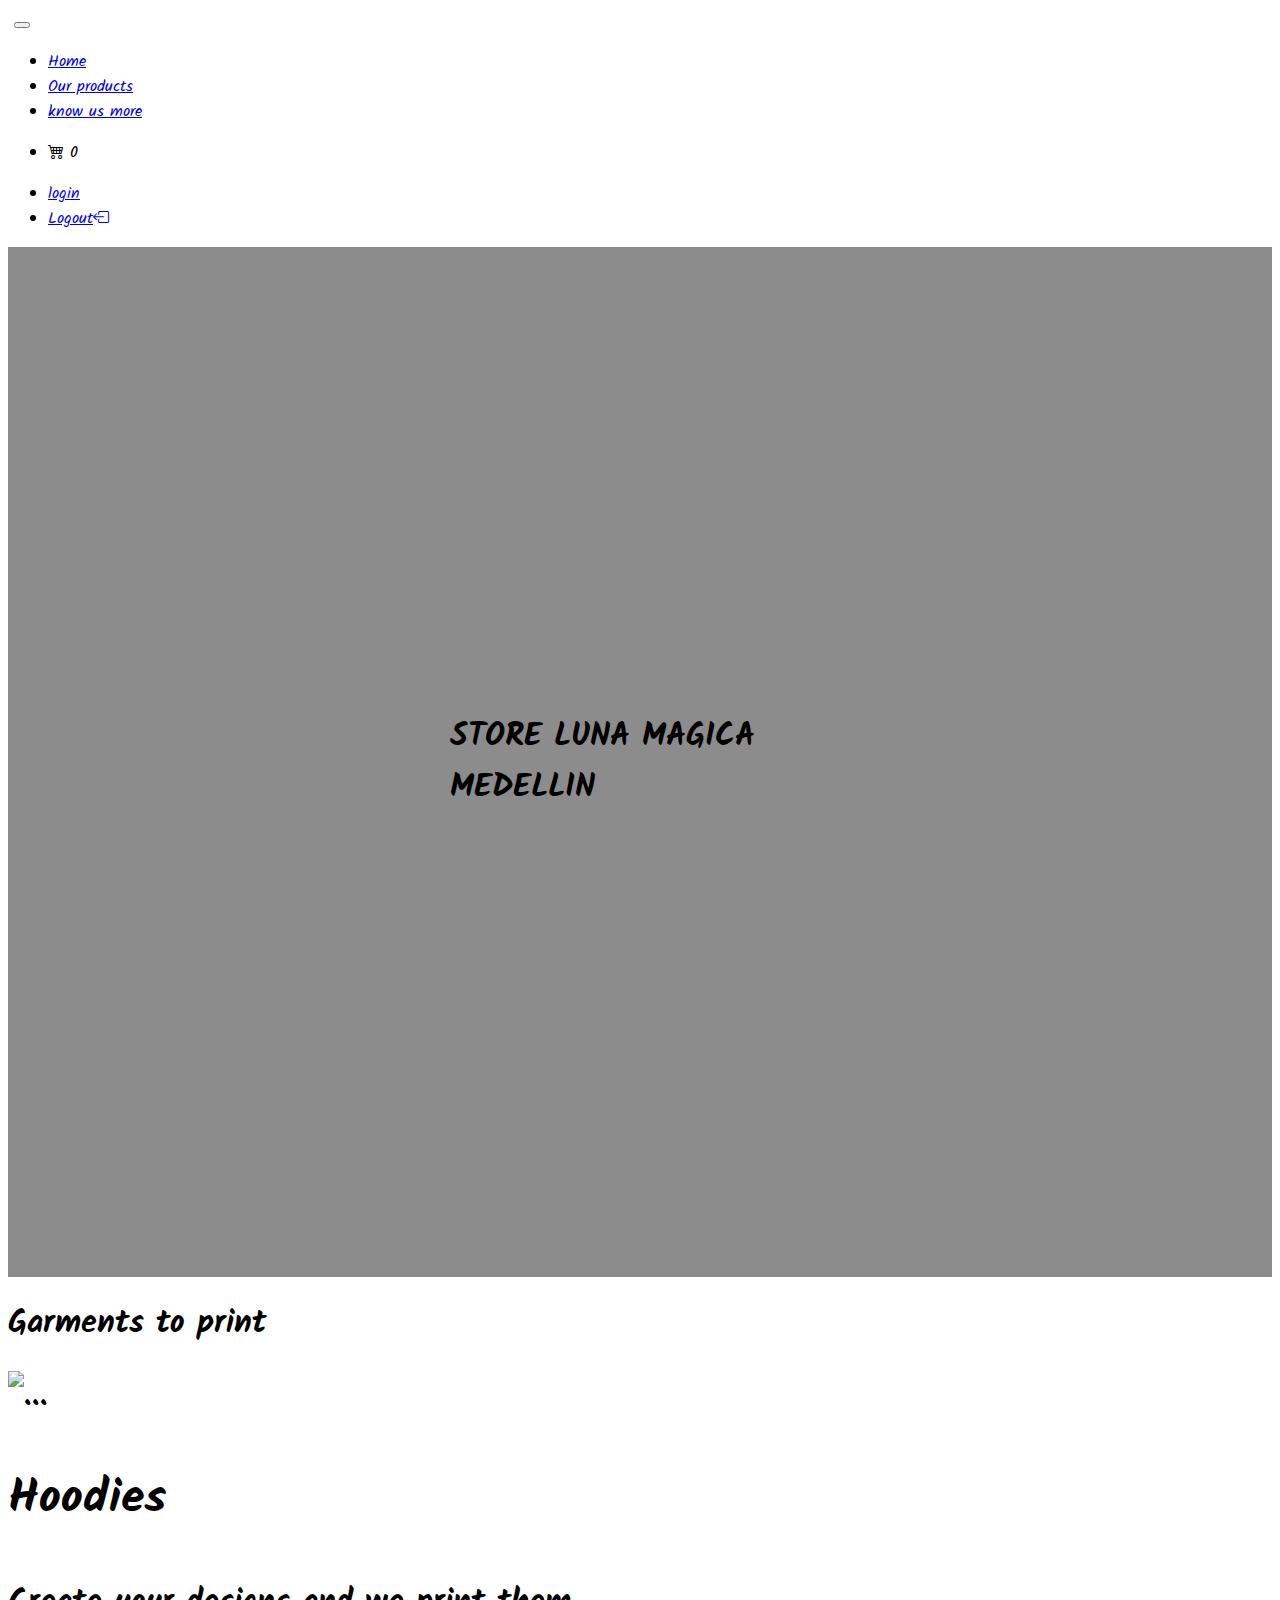
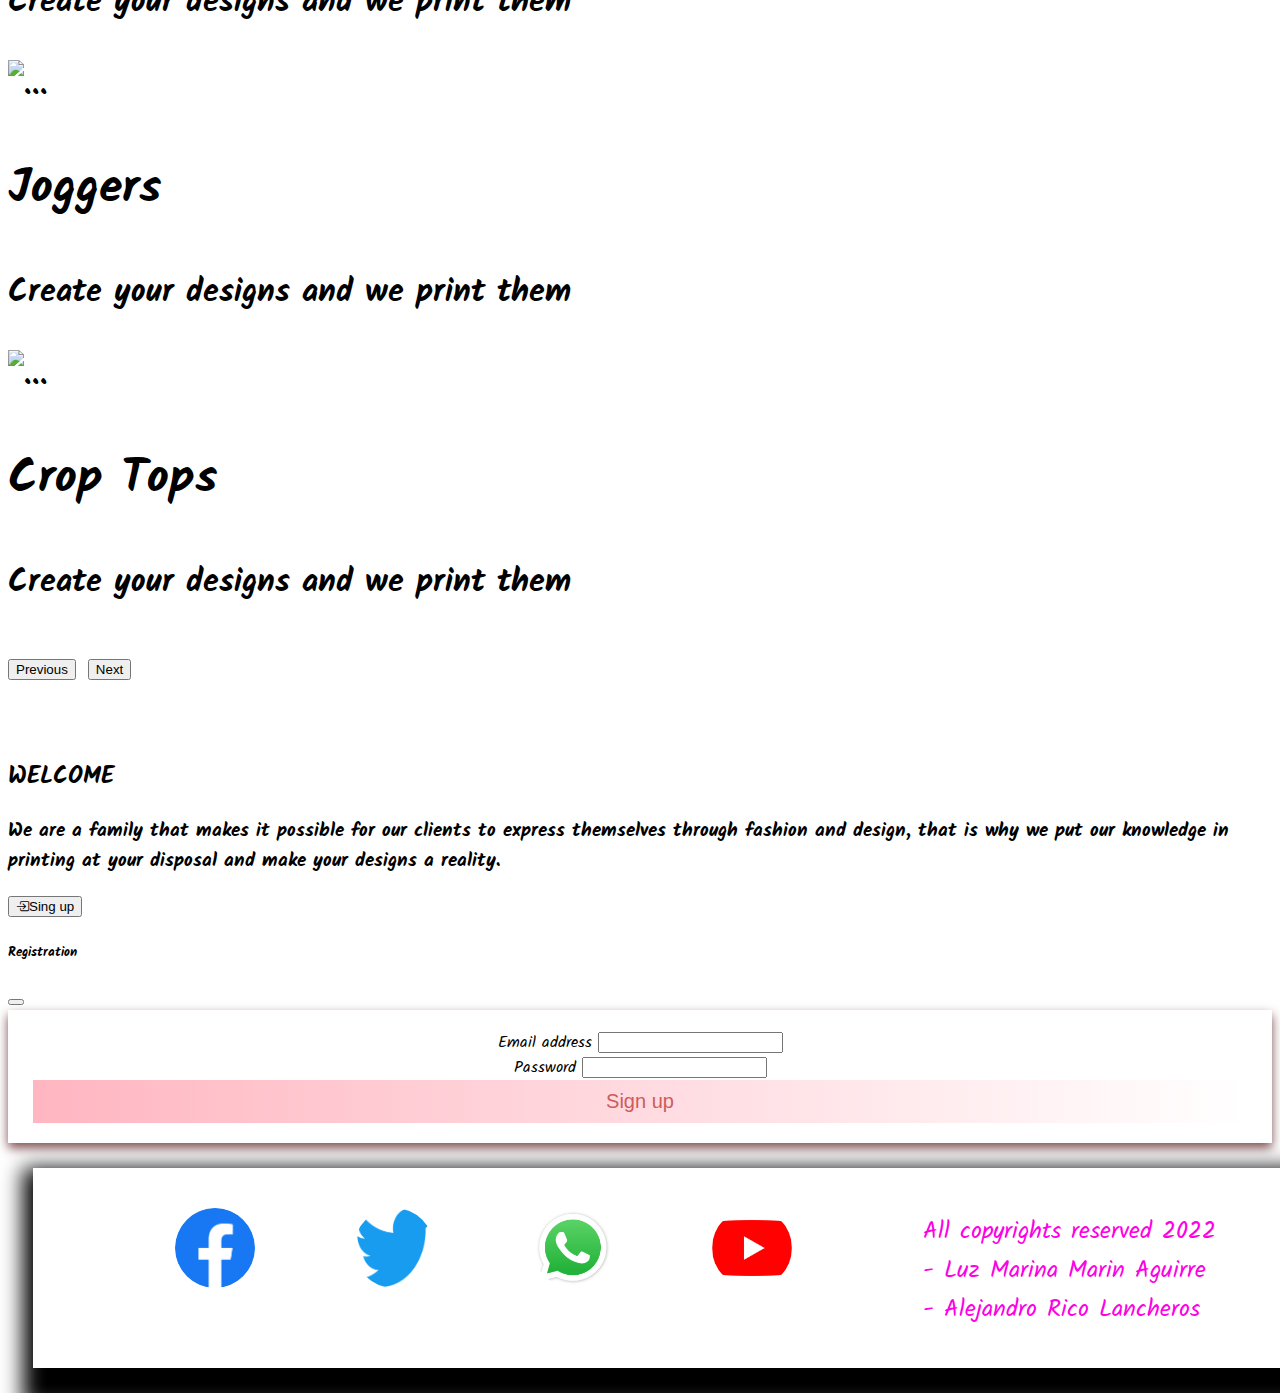
==== commit e7a82866: "Se crea proyecto" ====
--- a/index.html
+++ b/index.html
@@ -37,7 +37,12 @@
                     <li class="nav-item">
                         <a class="nav-link fs-2" href="./src/views/tienda.html">Our products</a>
                     </li>
+                    <li class="nav-item">
+                      <a class="nav-link fs-2" href="./src/views/Informacion.html">know us more
+                      </a>
+                  </li>
                 </ul>
+                                
                 <ul class="navbar-nav ms-auto">
                     <li class="nav-item">
                         <a class="nav-link">
@@ -50,6 +55,15 @@
                         </a>
                     </li>
                 </ul>
+                <ul class="navbar-nav ">
+                  <li class="nav-item">
+                    <a id="usuario" class="nav-link fs-2" aria-current="page" href="./src/views/login.html">login</a>
+                  </li>
+  
+                  <li class="nav-item">
+                      <a id="botonsalir" class="nav-link fs-2 " aria-current="page" href="./servicios/logout.js">Logout<i class="bi bi-box-arrow-left"></i></a>
+                  </li>
+                </ul>                
             </div>
         </div>
     </nav>
@@ -111,27 +125,29 @@
         </div>
       </div>
     </section>
+    
     <section>
       <div class="offcanvas offcanvas-end" tabindex="-1" id="offcanvasExample" aria-labelledby="offcanvasExampleLabel">
         <div class="offcanvas-header">
-          <h5 class="offcanvas-title" id="offcanvasExampleLabel">Offcanvas</h5>
+          <h5 class="offcanvas-title" id="offcanvasExampleLabel">Registration</h5>
           <button type="button" class="btn-close" data-bs-dismiss="offcanvas" aria-label="Close"></button>
         </div>
         <div class="offcanvas-body">
           <div>
-            Some text as placeholder. In real life you can have the elements you have chosen. Like, text, images, lists,
-            etc.
+            <form id="formulario">
+              <div class="mb-3">
+                <label class="form-label">Email address</label>
+                <input type="email" class="form-control" id="correo" >
+              </div>
+              <div class="mb-3">
+                <label  class="form-label">Password</label>
+                <input type="password" class="form-control" id="password" >
+                
+              </div>
+              <button type="submit" class="btn btn-primary" id="botonRegistro">Sign up</button>
+            </form>
           </div>
-          <div class="dropdown mt-3">
-            <button class="btn btn-secondary dropdown-toggle" type="button" data-bs-toggle="dropdown">
-              Dropdown button
-            </button>
-            <ul class="dropdown-menu">
-              <li><a class="dropdown-item" href="#">Action</a></li>
-              <li><a class="dropdown-item" href="#">Another action</a></li>
-              <li><a class="dropdown-item" href="#">Something else here</a></li>
-            </ul>
-          </div>
+          
         </div>
       </div>
     </section>
@@ -140,15 +156,37 @@
 
   </footer>
 
+  <section id="cajas_redes">
 
+    <div class="cajas_redes2">
+        <div class="cubo_red">
+            <a href="https://www.facebook.com/profile.php?id=100011945113283" target="_blank"
+                class="facebok"></a>
+            <a href="https://twitter.com/Teemotroll21" target="_blank" class="twiter"></a>
+            <a href="https://www.whatsapp.com/?lang=es" target="_blank" class="wasap"></a>
+            <a href="https://www.youtube.com/watch?v=saGYMhApaH8" target="_blank" class="youtube"></a>
+        </div>
+        <div class="derechos_de_autor">
+            <p class="letra_autor text-muted">All copyrights reserved 2022 - Luz Marina Marin Aguirre - Alejandro Rico Lancheros</p>
+        </div>
+    </div>
 
-  <script src="../controllers/aprendiendoarraymetodos.js"></script>
-  <script src="../controllers/ampliarinformacion.js"></script>
+</section>
+
+  
+  
+  <script src="./servicios/conexionFireBase.js" type="module"></script>
+  <script src="./servicios/registro.js" type="module"></script>
+  <script src="../tiendasura/servicios/observadorEstado.js" type="module"></script>
+  <script src="./servicios/logout.js" type="module"></script>
+  
+  
   <!-- JavaScript Bundle with Popper -->
 
   <script src="https://cdn.jsdelivr.net/npm/bootstrap@5.2.0-beta1/dist/js/bootstrap.bundle.min.js"
     integrity="sha384-pprn3073KE6tl6bjs2QrFaJGz5/SUsLqktiwsUTF55Jfv3qYSDhgCecCxMW52nD2"
     crossorigin="anonymous"></script>
+    <script src="//cdn.jsdelivr.net/npm/sweetalert2@11"></script>
     
 </body>
 
--- a/assets/styles/estilos.css
+++ b/assets/styles/estilos.css
@@ -6,6 +6,15 @@
     position: relative;
     z-index:1;
 }
+
+.banner1{
+        background-image: url("../img/magnifica-modelo-femenina-falda-midi-bailando-riendo-pared-rosa-mujer-caucasica-emocionada-ropa-azul-que-expresa-emociones-positivas_197531-5249.webp");
+        padding: 35% 35%;
+        background-size: cover;
+        background-position: top center;
+        position: relative;
+        z-index:1;
+    }
 
 .banner::after{
     content: '';
@@ -26,4 +35,141 @@
 }
 #cuadros{
     background-color: lightpink;
+}
+
+#cajas_redes {
+    width: 99%;
+    height: 200px;
+    background-image: url(Imagenes/fondodelfondo.jpg);
+    margin: 25px;
+    align-items: center;
+    justify-content: space-evenly;
+    display: flex;
+    background-size: 100% 100%;
+    box-shadow: black 10px 20px 20px 20px;
+ }
+ 
+ .cajas_redes2 {
+    width: 96%;
+    height: 200px;
+    justify-content: space-evenly;
+    align-content: center;
+    background-image: url(Imagenes/fondo\ TOTAL.jpg);
+    flex-wrap: row wrap;
+    display: flex;
+    background-size: 100% 100%;
+    margin: 30px;
+ 
+ }
+ 
+ .cubo_red {
+    width: 65%;
+    height: 120px;
+    justify-content: space-evenly;
+    align-content: center;
+    background-image: url(Imagenes/redesmorado.jpg);
+    margin: 20px;
+    align-items: center;
+    display: flex;
+    background-size: 100% 100%;
+ 
+ }
+ 
+ .derechos_de_autor {
+    width: 25%;
+    height: 150px;
+    justify-content: space-evenly;
+    align-content: center;
+    background-image: url(Imagenes/textomorado.jpg);
+    margin: 20px;
+    display: flex;
+    background-size: 100% 100%;
+ }
+ 
+ .letra_autor {
+    font-size: 24px;
+    color: rgb(253, 0, 228);
+ }
+ 
+ .facebok,
+ .twiter,
+ .wasap,
+ .youtube {
+    width: 80px;
+    height: 80px;
+    justify-content: space-evenly;
+    align-content: center;
+    margin: 20px;
+    display: flex;
+    background-size: 100% 100%;
+    border-radius: 50%;
+ }
+ 
+ .facebok {
+    background-image: url(../img/faceboock.png);
+ }
+ 
+ .twiter {
+    background-image: url(../img/Twitter-logo.svg.png);
+ }
+ 
+ .wasap {
+    background-image: url(../img/WhatsApp.svg.webp);
+ }
+ 
+ .youtube {
+    background-image: url(../img/YouTube.webp);
+ }
+ .cuerpo{
+   display: flex;
+   align-items: center;
+   justify-content: center;
+   min-height: 100vh;
+   background: linear-gradient(to right,  lightpink,#fff);
+ }
+ form{
+   display: flex;
+   flex-direction: column;
+   background: #fff;
+   text-align: center;
+   padding: 20px 25px;
+   box-shadow: 0 5px 10px rgba(71,3,6, 0.7);
+ }
+ form.title{
+   color: black;
+   font-size: 35px;
+   font-weight: 800;
+   margin-bottom: 30px;
+ }
+ form label{
+   margin-bottom: 35px;
+ }
+ form label .bi{
+   font-size: 20px;
+   color:indianred;
+   margin-right: 10px;
+
+ }
+form label input{
+   outline: none;
+   border: none;
+   color: #252525;
+   border-bottom: solid 1px hsl(0, 70%, 72%) ;
+   padding: 0 5px;
+   font-size: 18px;
+}
+form label input::placeholder{
+   color: rgba(37,37,37,0.5);
+}
+form .link{
+   color:#252525;
+   margin-bottom: 15px;
+}
+form button{
+   color: indianred;
+   border: none;
+   background: linear-gradient(to right, lightpink,#fff);
+   padding: 10px 15px ;
+   cursor:  pointer;
+   font-size: 20px;
 }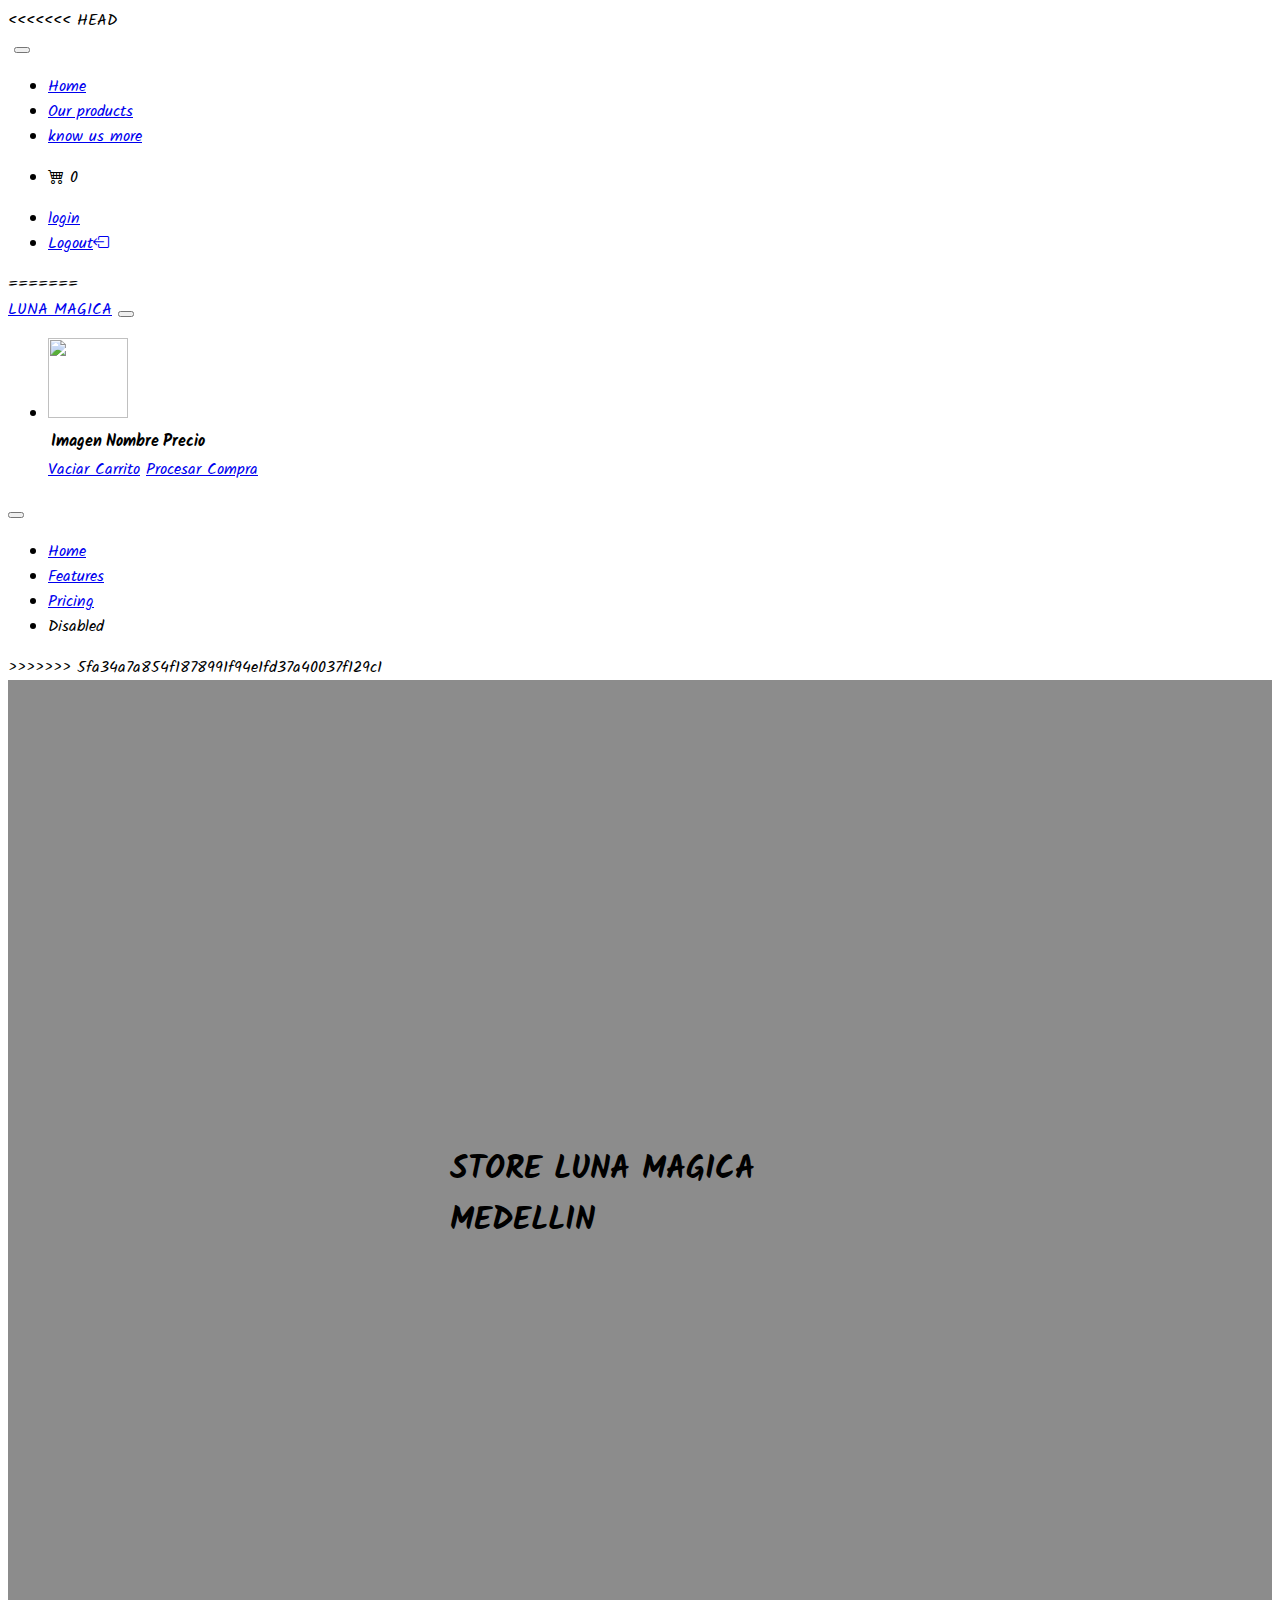
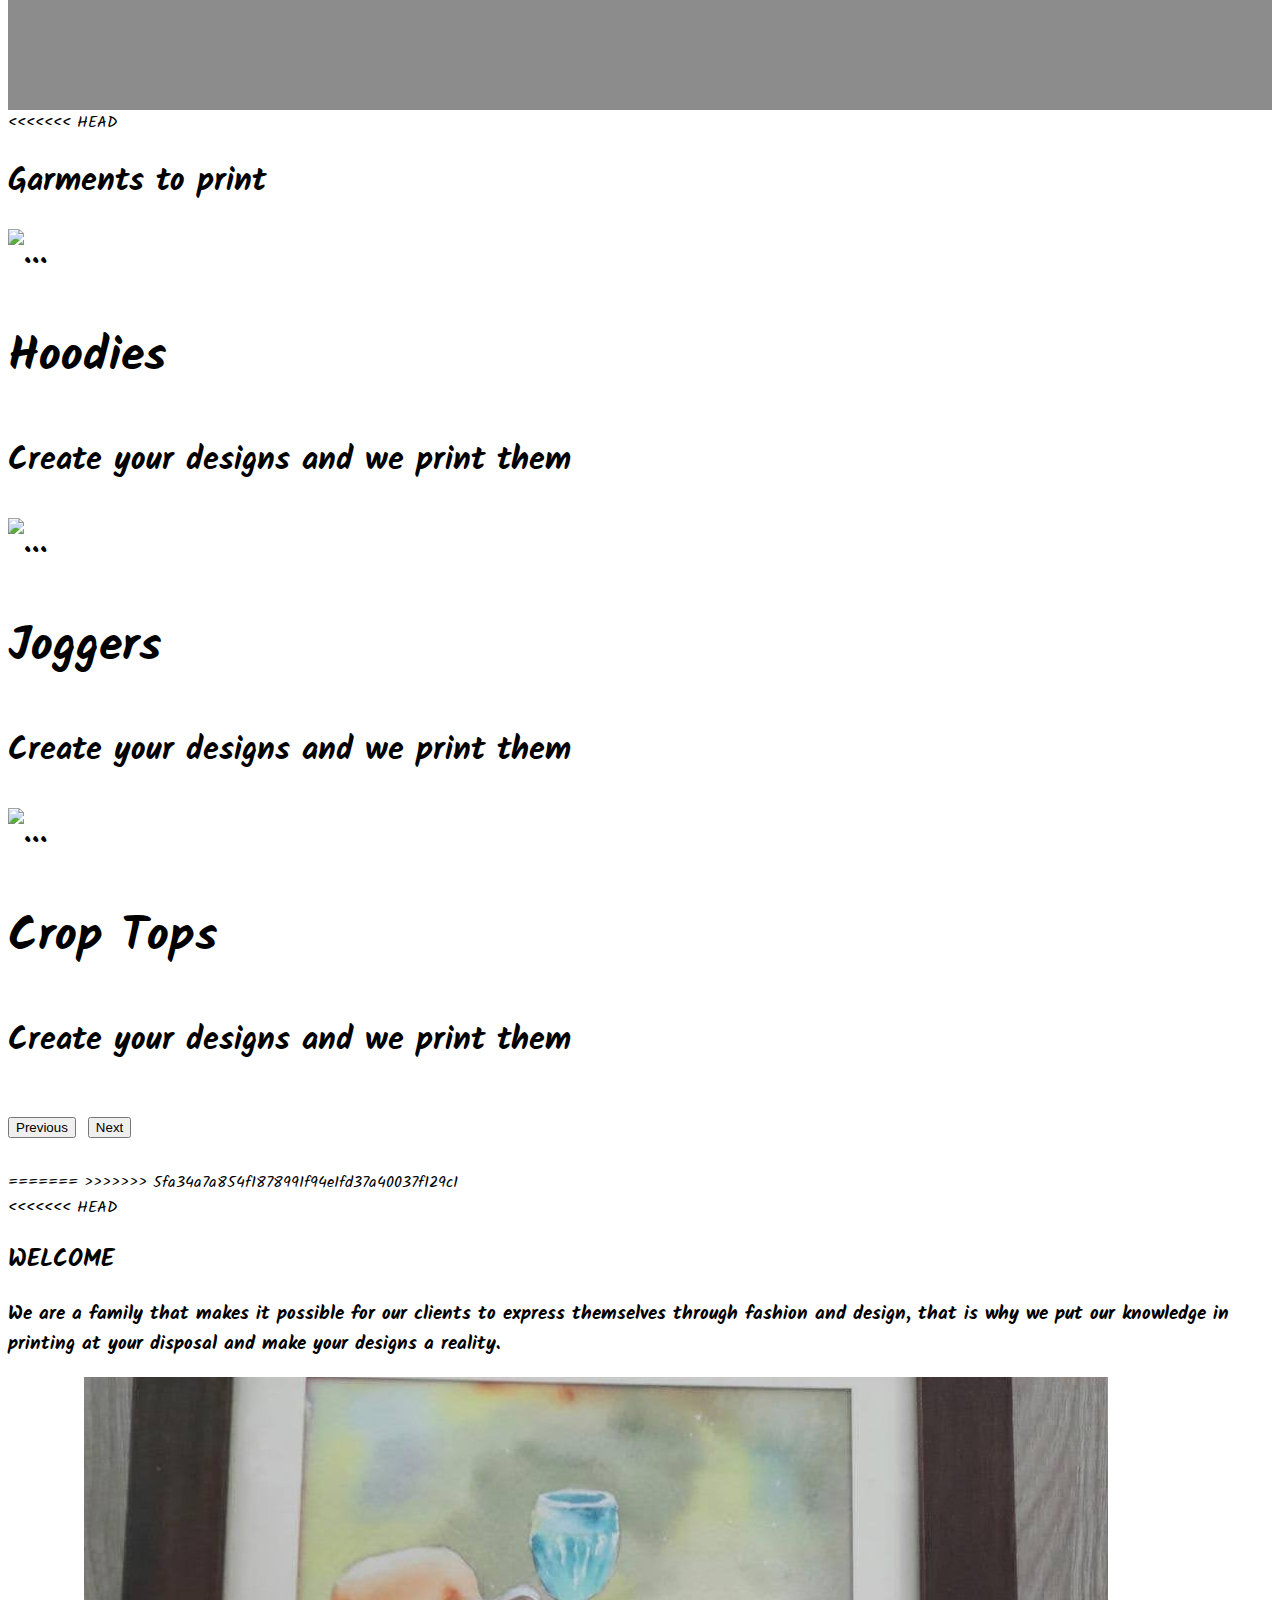
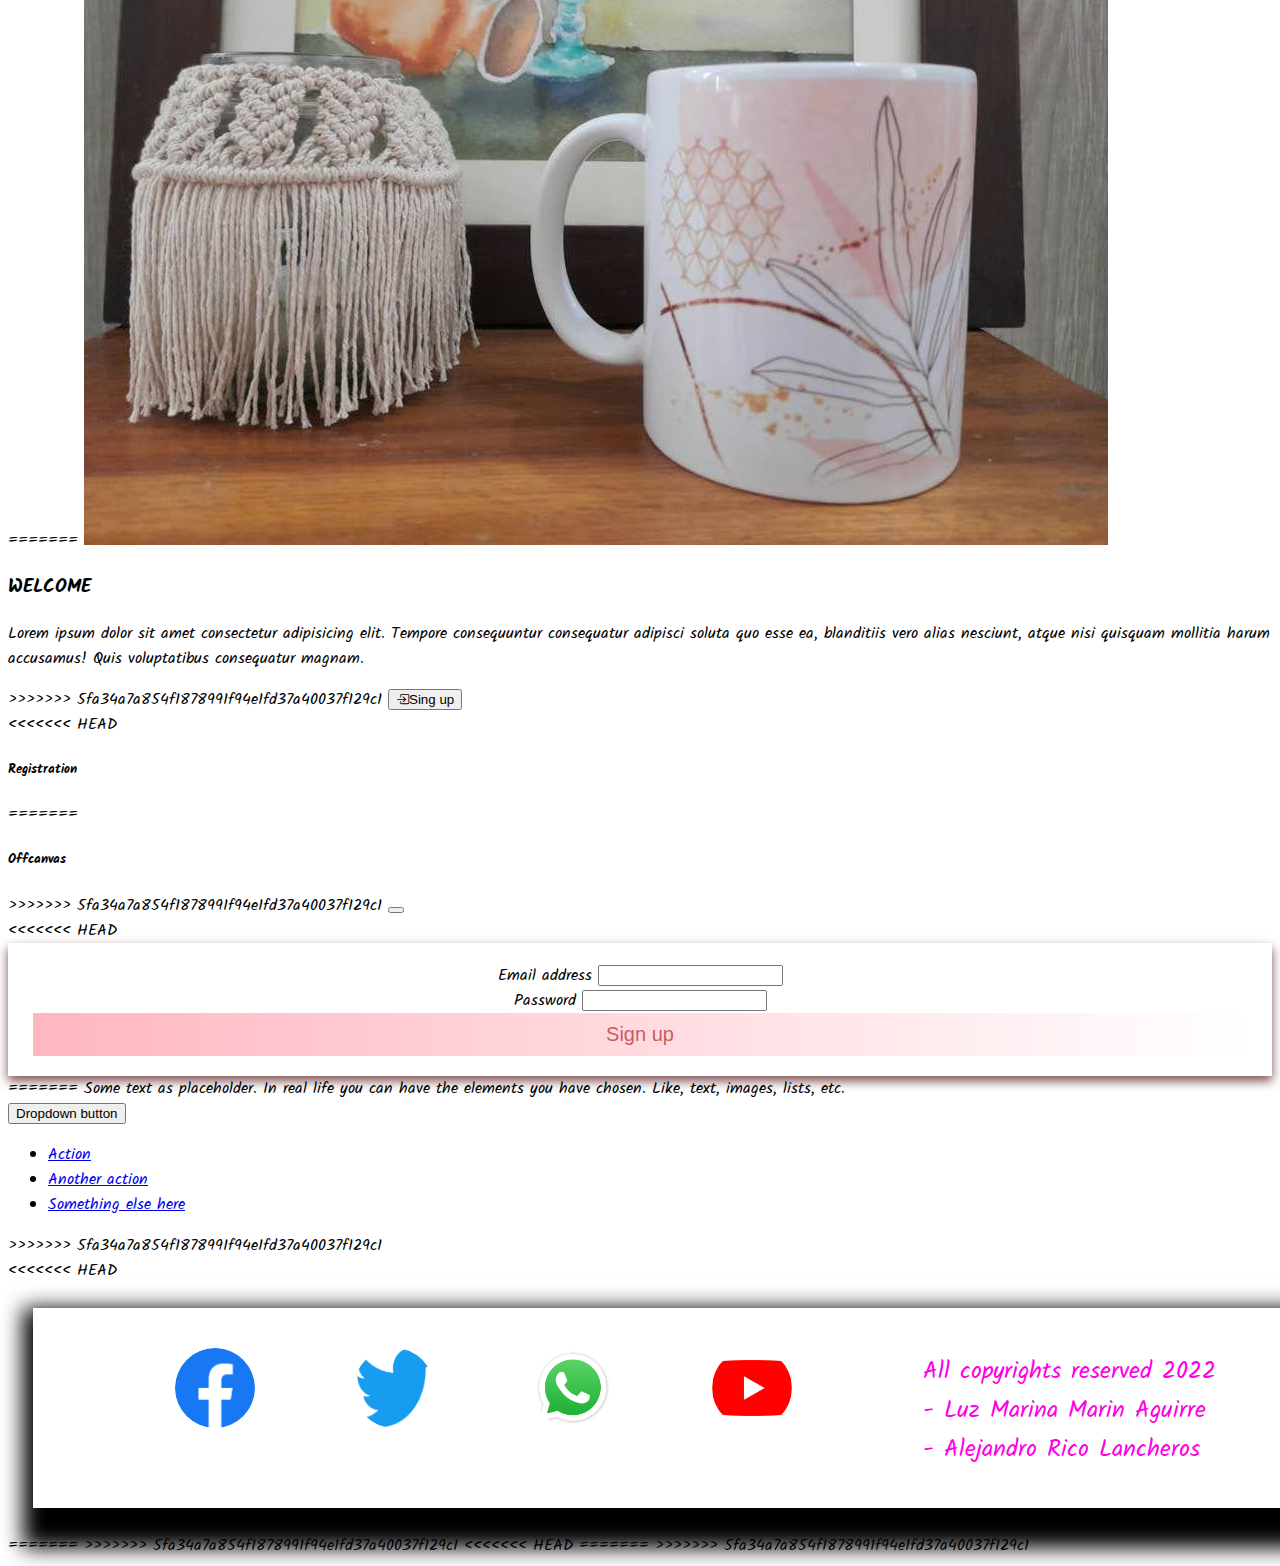
==== commit a1d52012: "Se crea proyecto" ====
--- a/index.html
+++ b/index.html
@@ -22,6 +22,7 @@
 <body class="fuente">
 
   <header>
+<<<<<<< HEAD
     <nav class="navbar navbar-expand-lg bg-white navbar-white fixed-top"> 
         <div class="container-fluid">
             <img src="https://firebasestorage.googleapis.com/v0/b/tiendasuralmm.appspot.com/o/LOGO%20LM.png?alt=media&token=22d0e143-7b17-4a8d-b4b5-7067cfffbb45 " alt="" class="img-fluid w-40">
@@ -68,10 +69,68 @@
         </div>
     </nav>
 </header>
+=======
+    <nav class="navbar navbar-expand-lg bg-dark navbar-dark animate__animated animate__rubberBand">
+      <div class="container-fluid">
+        <a class="navbar-brand" href="#">LUNA MAGICA</a>
+        <button class="navbar-toggler" type="button" data-toggle="collapse" data-target="#navbarCollapse"
+          aria-controls="navbarCollapse" aria-expanded="false" aria-label="Toggle navigation">
+          <span class="navbar-toggler-icon"></span>
+        </button>
+        <div class="collapse navbar-collapse" id="navbarCollapse">
+          <ul class="navbar-nav mr-auto">
+            <li class="nav-item dropdown">
+              <img src="https://firebasestorage.googleapis.com/v0/b/tiendasuralmm.appspot.com/o/pngwing.com.png?alt=media&token=bc945079-8e1c-441e-b361-f908c00dd432" class="nav-link dropdown-toggle img-fluid" height="80px" width="80px" href="#"
+                id="dropdown01" data-toggle="dropdown" aria-haspopup="true" aria-expanded="false"></img>
+              <div id="carrito" class="dropdown-menu" aria-labelledby="navbarCollapse">
+                <table id="lista-carrito" class="table">
+                  <thead>
+                    <tr>
+                      <th>Imagen</th>
+                      <th>Nombre</th>
+                      <th>Precio</th>
+                      <th></th>
+                    </tr>
+                  </thead>
+                  <tbody></tbody>
+                </table>
+
+                <a href="#" id="vaciar-carrito" class="btn btn-primary btn-block">Vaciar Carrito</a>
+                <a href="#" id="procesar-pedido" class="btn btn-danger btn-block">Procesar
+                  Compra</a>
+              </div>
+            </li>
+          </ul>
+        </div>
+        <button class="navbar-toggler" type="button" data-bs-toggle="collapse" data-bs-target="#navbarNav"
+          aria-controls="navbarNav" aria-expanded="false" aria-label="Toggle navigation">
+          <span class="navbar-toggler-icon"></span>
+        </button>
+        <div class="collapse navbar-collapse" id="navbarNav">
+          <ul class="navbar-nav">
+            <li class="nav-item">
+              <a class="nav-link active" aria-current="page" href="#">Home</a>
+            </li>
+            <li class="nav-item">
+              <a class="nav-link" href="#">Features</a>
+            </li>
+            <li class="nav-item">
+              <a class="nav-link" href="#">Pricing</a>
+            </li>
+            <li class="nav-item">
+              <a class="nav-link disabled">Disabled</a>
+            </li>
+          </ul>
+        </div>
+      </div>
+    </nav>
+  </header>
+>>>>>>> 5fa34a7a854f1878991f94e1fd37a40037f129c1
   <main>
     <section class="banner text-white">
       <h1>STORE LUNA MAGICA MEDELLIN</h1>
     </section>
+<<<<<<< HEAD
     <div id="carouselExampleControls" class="mt-4 mb-4 container container- fluid carousel slide"
         data-bs-ride="carousel">
         <div id="UNIVERSOS" class="carousel-inner">
@@ -109,31 +168,52 @@
                     </button>
         </div>
     </div>
+=======
+>>>>>>> 5fa34a7a854f1878991f94e1fd37a40037f129c1
     <section>
       <div class="container mt-5">
         <div class="row">
           <div class="col-12 col-md-8">
+<<<<<<< HEAD
             <img src="https://firebasestorage.googleapis.com/v0/b/tiendasuralmm.appspot.com/o/azul1.webp?alt=media&token=1fa7bdeb-3cb6-4647-a988-6df6b3a371dc" alt="" class="img-fluid w-100">
           </div>
           <div class="col-12 col-md-4 align-self-center">
             <h2>WELCOME</h2>
             <h3>We are a family that makes it possible for our clients to express themselves through fashion and design, 
               that is why we put our knowledge in printing at your disposal and make your designs a reality.</h3>
+=======
+            <img src="./assets/img/MUG FLORES.jpg" alt="" class="img-fluid w-100">
+          </div>
+          <div class="col-12 col-md-4 align-self-center">
+            <h3>WELCOME</h3>
+            <P>Lorem ipsum dolor sit amet consectetur adipisicing elit.
+              Tempore consequuntur consequatur adipisci soluta quo esse ea,
+              blanditiis vero alias nesciunt, atque nisi quisquam mollitia
+              harum accusamus! Quis voluptatibus consequatur magnam.</P>
+>>>>>>> 5fa34a7a854f1878991f94e1fd37a40037f129c1
             <button class="btn btn-primary" type="button" data-bs-toggle="offcanvas" data-bs-target="#offcanvasExample"
               aria-controls="offcanvasExample"><i class="bi bi-box-arrow-in-right me-2"></i>Sing up</button>
           </div>
         </div>
       </div>
     </section>
+<<<<<<< HEAD
     
     <section>
       <div class="offcanvas offcanvas-end" tabindex="-1" id="offcanvasExample" aria-labelledby="offcanvasExampleLabel">
         <div class="offcanvas-header">
           <h5 class="offcanvas-title" id="offcanvasExampleLabel">Registration</h5>
+=======
+    <section>
+      <div class="offcanvas offcanvas-end" tabindex="-1" id="offcanvasExample" aria-labelledby="offcanvasExampleLabel">
+        <div class="offcanvas-header">
+          <h5 class="offcanvas-title" id="offcanvasExampleLabel">Offcanvas</h5>
+>>>>>>> 5fa34a7a854f1878991f94e1fd37a40037f129c1
           <button type="button" class="btn-close" data-bs-dismiss="offcanvas" aria-label="Close"></button>
         </div>
         <div class="offcanvas-body">
           <div>
+<<<<<<< HEAD
             <form id="formulario">
               <div class="mb-3">
                 <label class="form-label">Email address</label>
@@ -148,11 +228,27 @@
             </form>
           </div>
           
+=======
+            Some text as placeholder. In real life you can have the elements you have chosen. Like, text, images, lists,
+            etc.
+          </div>
+          <div class="dropdown mt-3">
+            <button class="btn btn-secondary dropdown-toggle" type="button" data-bs-toggle="dropdown">
+              Dropdown button
+            </button>
+            <ul class="dropdown-menu">
+              <li><a class="dropdown-item" href="#">Action</a></li>
+              <li><a class="dropdown-item" href="#">Another action</a></li>
+              <li><a class="dropdown-item" href="#">Something else here</a></li>
+            </ul>
+          </div>
+>>>>>>> 5fa34a7a854f1878991f94e1fd37a40037f129c1
         </div>
       </div>
     </section>
   </main>
   <footer>
+<<<<<<< HEAD
 
   </footer>
 
@@ -181,13 +277,23 @@
   <script src="./servicios/logout.js" type="module"></script>
   
   
+=======
+
+  </footer>
+
+
+
+>>>>>>> 5fa34a7a854f1878991f94e1fd37a40037f129c1
   <!-- JavaScript Bundle with Popper -->
 
   <script src="https://cdn.jsdelivr.net/npm/bootstrap@5.2.0-beta1/dist/js/bootstrap.bundle.min.js"
     integrity="sha384-pprn3073KE6tl6bjs2QrFaJGz5/SUsLqktiwsUTF55Jfv3qYSDhgCecCxMW52nD2"
     crossorigin="anonymous"></script>
+<<<<<<< HEAD
     <script src="//cdn.jsdelivr.net/npm/sweetalert2@11"></script>
     
+=======
+>>>>>>> 5fa34a7a854f1878991f94e1fd37a40037f129c1
 </body>
 
 </html>